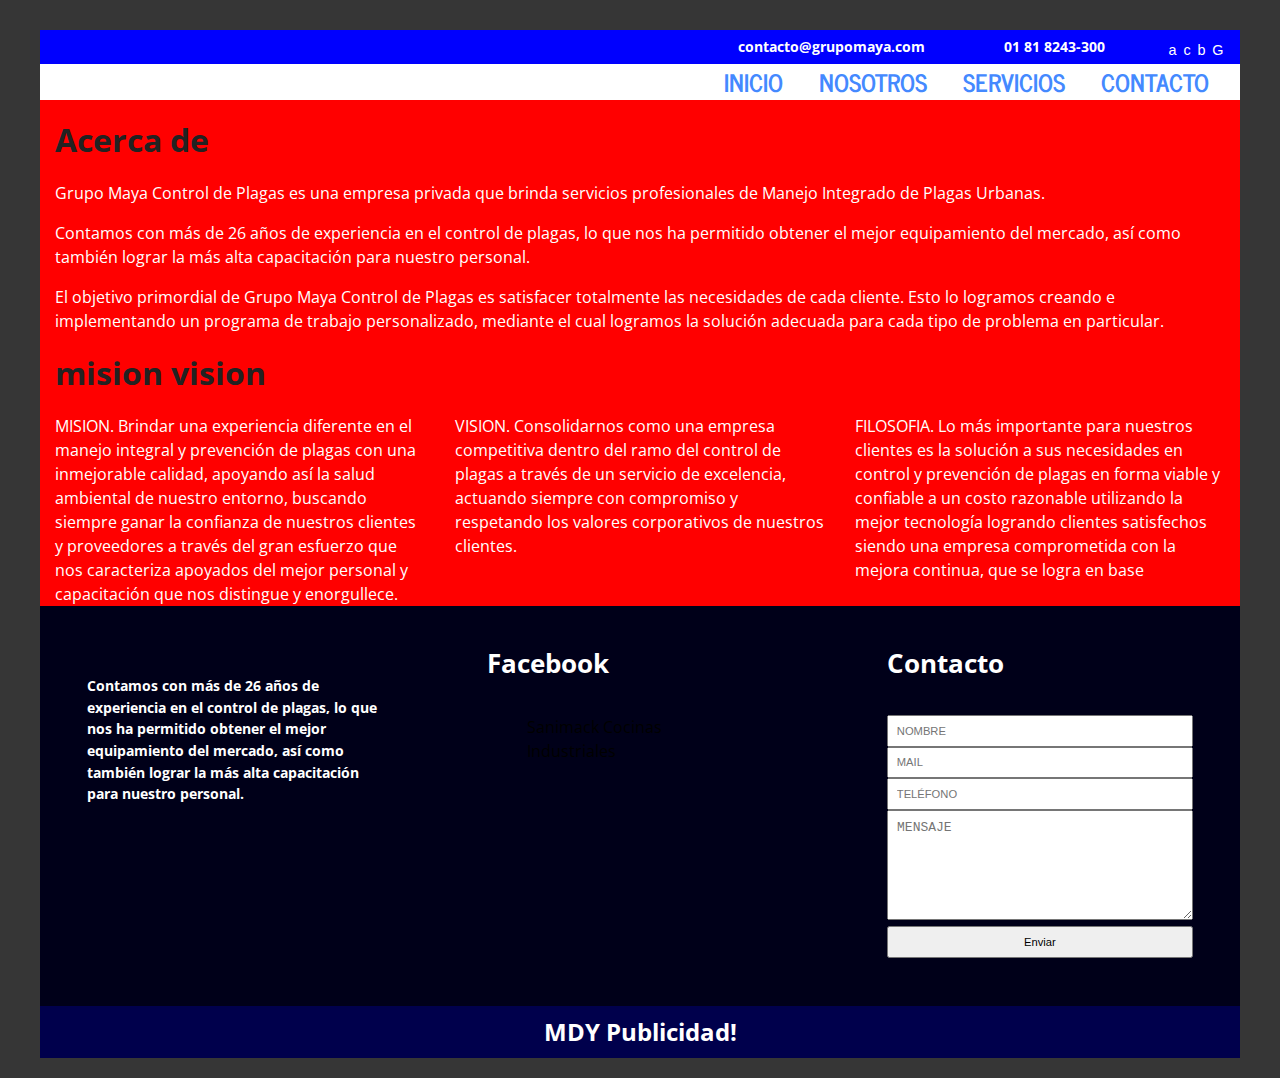
==== contacto.html @ 8cf7042c "Add contacto y servicios paginas" ====
<!DOCTYPE html>
<html lang="es">
  <head>
    <meta charset="UTF-8"/>
    <meta name="viewport" content="width=device-width, user-scalable=no, initial-scale=1.0, maximum-scale=1.0, minimum-scale=1.0"/>
    <link rel="stylesheet" href="css/styles.css"/>
    <link rel="stylesheet" href="css/nivo-slider.css"/>
    <link rel="stylesheet" href="themes/bar/bar.css"/>
    <link rel="stylesheet" href="themes/dark/dark.css"/>
    <link rel="stylesheet" href="themes/default/default.css"/>
    <link rel="stylesheet" href="themes/light/light.css"/>
    <div id="fb-root"></div>
    <script src="https://ajax.googleapis.com/ajax/libs/jquery/2.1.4/jquery.min.js"></script>
    <script src="js/jquery.nivo.slider.js" type="text/javascript"></script>
    <script src="js/jquery.nivo.slider.pack.js"></script>
    <script src="js/facebook.js"></script>
    <script src="js/scripts.js"></script>
    <title>Grupo Maya</title>
  </head>
  <body>
    <header id="home__header">
      <div class="home__header">
        <div class="ed-container topbar">
          <div class="ed-item web-50"></div>
          <div class="ed-item web-25"><a href="#">contacto@grupomaya.com</a></div>
          <div class="ed-item web-15"><a href="#">01 81 8243-300</a></div>
          <div class="ed-item web-10">
            <ul class="topbar--social-icons">
              <li><a href="#" class="icon-youtube"></a></li>
              <li><a href="#" class="icon-facebook"></a></li>
              <li><a href="#" class="icon-twitter"></a></li>
              <li><a href="#" class="icon-google-plus"></a></li>
            </ul>
          </div>
        </div>
        <div class="ed-container logo-menu">
          <div class="ed-item web-40 logo-menu--logo"><img src="img/logogpomaya.png" alt=""/></div>
          <div class="ed-item web-60 web-cross-center web-main-end logo-menu--menu">
            <ul>
              <li><a href="index.html">inicio</a></li>
              <li><a href="nosotros.html">nosotros</a></li>
              <li><a href="servicios.html">servicios</a></li>
              <li><a href="contacto.html">contacto</a></li>
            </ul>
          </div>
        </div>
      </div>
    </header>
    <section id="nosotros__acerca-de">
      <div class="ed-container nosotros__acerca-de">
        <div class="ed-item">
          <h1>Acerca de</h1>
          <p>
             
            Grupo Maya Control de Plagas es una empresa privada que brinda servicios profesionales de Manejo Integrado de Plagas Urbanas.
          </p>
          <p>
             
            Contamos con más de 26 años de experiencia en el control de plagas, lo que nos ha permitido obtener el mejor equipamiento del mercado, así como también lograr la más alta capacitación para nuestro personal.
          </p>
          <p>
             
            El objetivo primordial de Grupo Maya Control de Plagas es satisfacer totalmente las necesidades de cada cliente. Esto lo logramos creando e implementando un programa de trabajo personalizado, mediante el cual logramos la solución adecuada para cada tipo de problema en particular.
          </p>
        </div>
      </div>
    </section>
    <header id="nosotros__mvv">
      <div class="ed-container nosotros__mvv">
        <div class="ed-item">
          <h1>mision vision</h1>
        </div>
        <div class="ed-item tablet-1-3">
          <p>MISION. Brindar una experiencia diferente en el manejo integral y prevención de plagas con una inmejorable calidad, apoyando así la salud ambiental de nuestro entorno, buscando siempre ganar la confianza de nuestros clientes y proveedores a través del gran esfuerzo que nos caracteriza apoyados del mejor personal y capacitación que nos distingue y enorgullece.</p>
        </div>
        <div class="ed-item tablet-1-3">
          <p>VISION. Consolidarnos como una empresa competitiva dentro del ramo del control de plagas a través de un servicio de excelencia, actuando siempre con compromiso y respetando los valores corporativos de nuestros clientes.</p>
        </div>
        <div class="ed-item tablet-1-3">
          <p>FILOSOFIA. Lo más importante para nuestros clientes es la solución a sus necesidades en control y prevención de plagas en forma viable y confiable a un costo razonable utilizando la mejor tecnología logrando clientes satisfechos siendo una empresa comprometida con la mejora continua, que se logra en base </p>
        </div>
      </div>
    </header>
    <footer id="home__footer">
      <div class="ed-container home__footer">
        <div class="ed-item web-1-3">
          <div class="footer-box"><img src="img/logogpomaya-w.png" alt=""/>
            <p> Contamos con más de 26 años de experiencia en el control de plagas, lo que nos ha permitido obtener el mejor equipamiento del mercado, así como también lograr la más alta capacitación para nuestro personal.</p>
          </div>
        </div>
        <div class="ed-item web-1-3">
          <div class="footer-box">
            <h1>Facebook</h1><div class="fb-page" data-href="https://www.facebook.com/SanimackCocinasIndustriales/" data-tabs="timeline" data-height="350" data-small-header="false" data-adapt-container-width="true" data-hide-cover="false" data-show-facepile="true"><div class="fb-xfbml-parse-ignore"><blockquote cite="https://www.facebook.com/SanimackCocinasIndustriales/"><a href="https://www.facebook.com/SanimackCocinasIndustriales/">Sanimack Cocinas Industriales</a></blockquote></div></div>
          </div>
        </div>
        <div class="ed-item web-1-3">
          <div class="footer-box">
            <h1>Contacto</h1>
            <form action="#" method="post" class="footer__form">
              <ul>
                <li>
                  <input type="text" name="nombre" placeholder="NOMBRE" required="required"/>
                </li>
                <li>
                  <input type="text" name="correo" placeholder="MAIL" required="required"/>
                </li>
                <li>
                  <input type="text" name="correo" placeholder="TELÉFONO" required="required"/>
                </li>
                <li>
                  <textarea rows="6" name="mensaje" placeholder="MENSAJE" required="required"></textarea>
                </li>
                <li>
                  <input type="submit" value="Enviar" id="boton" class="btn-send"/>
                </li>
              </ul>
            </form>
          </div>
        </div>
      </div>
      <div class="ed-container home__credits">
        <div class="ed-item"><a href="#">MDY Publicidad!</a></div>
      </div>
    </footer>
    <script src="js/scripts.js"></script>
  </body>
</html>
---- css/styles.css ----
@charset "UTF-8";
@import url(http://fonts.googleapis.com/css?family=Open+Sans:400,300,700,600,800);
@import url(https://fonts.googleapis.com/css?family=Lora:400,400italic,700,700italic);
@import url(https://fonts.googleapis.com/css?family=News+Cycle:400,700);
*,
*:before,
*:after {
  box-sizing: border-box; }

body {
  margin: 0;
  font-family: sans-serif; }

img {
  max-width: 100%;
  height: auto; }

a {
  text-decoration: none; }

/*
  GRUPOS Y CAJAS
  ==============
  Los grupos son contenedores para las cajas.
  Las cajas crean las divisiones en el grupo (columnas).
  En ED GRID 1.2. los grupos son containers y las
  cajas son items. Para crear un namespace se usan las
  clases ed-container y ed-item. Se pueden seguir usando
  las clases .grupo y .caja pero se desaconseja (en la v2 desaparecerán)
*/
.grupo,
.ed-container {
  display: -webkit-flex;
  display: -ms-flexbox;
  display: flex;
  -webkit-flex-wrap: wrap;
      -ms-flex-wrap: wrap;
          flex-wrap: wrap;
  max-width: 1200px;
  margin-left: auto;
  margin-right: auto;
  width: 100%; }
  .grupo.total, .grupo.full,
  .ed-container.total,
  .ed-container.full {
    max-width: 100%; }

.caja,
.ed-item {
  margin: 0;
  padding-left: 15px;
  padding-right: 15px;
  width: 100%; }

.base-5,
.caja.base-5,
.ed-item.base-5 {
  width: 5%; }

.base-10,
.caja.base-10,
.ed-item.base-10 {
  width: 10%; }

.base-15,
.caja.base-15,
.ed-item.base-15 {
  width: 15%; }

.base-20,
.caja.base-20,
.ed-item.base-20 {
  width: 20%; }

.base-25,
.caja.base-25,
.ed-item.base-25 {
  width: 25%; }

.base-30,
.caja.base-30,
.ed-item.base-30 {
  width: 30%; }

.base-35,
.caja.base-35,
.ed-item.base-35 {
  width: 35%; }

.base-40,
.caja.base-40,
.ed-item.base-40 {
  width: 40%; }

.base-45,
.caja.base-45,
.ed-item.base-45 {
  width: 45%; }

.base-50,
.caja.base-50,
.ed-item.base-50 {
  width: 50%; }

.base-55,
.caja.base-55,
.ed-item.base-55 {
  width: 55%; }

.base-60,
.caja.base-60,
.ed-item.base-60 {
  width: 60%; }

.base-65,
.caja.base-65,
.ed-item.base-65 {
  width: 65%; }

.base-70,
.caja.base-70,
.ed-item.base-70 {
  width: 70%; }

.base-75,
.caja.base-75,
.ed-item.base-75 {
  width: 75%; }

.base-80,
.caja.base-80,
.ed-item.base-80 {
  width: 80%; }

.base-85,
.caja.base-85,
.ed-item.base-85 {
  width: 85%; }

.base-90,
.caja.base-90,
.ed-item.base-90 {
  width: 90%; }

.base-95,
.caja.base-95,
.ed-item.base-95 {
  width: 95%; }

.base-100,
.caja.base-100,
.ed-item.base-100 {
  width: 100%; }

.base-1-3,
.caja.base-1-3,
.ed-item.base-1-3 {
  width: 33.33333%; }

.base-2-3,
.caja.base-2-3,
.ed-item.base-2-3 {
  width: 66.66667%; }

.base-3-3,
.caja.base-3-3,
.ed-item.base-3-3 {
  width: 100%; }

.base-1-6,
.caja.base-1-6,
.ed-item.base-1-6 {
  width: 16.66667%; }

.base-2-6,
.caja.base-2-6,
.ed-item.base-2-6 {
  width: 33.33333%; }

.base-3-6,
.caja.base-3-6,
.ed-item.base-3-6 {
  width: 50%; }

.base-4-6,
.caja.base-4-6,
.ed-item.base-4-6 {
  width: 66.66667%; }

.base-5-6,
.caja.base-5-6,
.ed-item.base-5-6 {
  width: 83.33333%; }

.base-6-6,
.caja.base-6-6,
.ed-item.base-6-6 {
  width: 100%; }

.base-1-8,
.caja.base-1-8,
.ed-item.base-1-8 {
  width: 12.5%; }

.base-2-8,
.caja.base-2-8,
.ed-item.base-2-8 {
  width: 25%; }

.base-3-8,
.caja.base-3-8,
.ed-item.base-3-8 {
  width: 37.5%; }

.base-4-8,
.caja.base-4-8,
.ed-item.base-4-8 {
  width: 50%; }

.base-5-8,
.caja.base-5-8,
.ed-item.base-5-8 {
  width: 62.5%; }

.base-6-8,
.caja.base-6-8,
.ed-item.base-6-8 {
  width: 75%; }

.base-7-8,
.caja.base-7-8,
.ed-item.base-7-8 {
  width: 87.5%; }

.base-8-8,
.caja.base-8-8,
.ed-item.base-8-8 {
  width: 100%; }

@media all and (min-width: 480px) {
  .movil-5,
  .caja.movil-5,
  .ed-item.movil-5 {
    width: 5%; }
  .movil-10,
  .caja.movil-10,
  .ed-item.movil-10 {
    width: 10%; }
  .movil-15,
  .caja.movil-15,
  .ed-item.movil-15 {
    width: 15%; }
  .movil-20,
  .caja.movil-20,
  .ed-item.movil-20 {
    width: 20%; }
  .movil-25,
  .caja.movil-25,
  .ed-item.movil-25 {
    width: 25%; }
  .movil-30,
  .caja.movil-30,
  .ed-item.movil-30 {
    width: 30%; }
  .movil-35,
  .caja.movil-35,
  .ed-item.movil-35 {
    width: 35%; }
  .movil-40,
  .caja.movil-40,
  .ed-item.movil-40 {
    width: 40%; }
  .movil-45,
  .caja.movil-45,
  .ed-item.movil-45 {
    width: 45%; }
  .movil-50,
  .caja.movil-50,
  .ed-item.movil-50 {
    width: 50%; }
  .movil-55,
  .caja.movil-55,
  .ed-item.movil-55 {
    width: 55%; }
  .movil-60,
  .caja.movil-60,
  .ed-item.movil-60 {
    width: 60%; }
  .movil-65,
  .caja.movil-65,
  .ed-item.movil-65 {
    width: 65%; }
  .movil-70,
  .caja.movil-70,
  .ed-item.movil-70 {
    width: 70%; }
  .movil-75,
  .caja.movil-75,
  .ed-item.movil-75 {
    width: 75%; }
  .movil-80,
  .caja.movil-80,
  .ed-item.movil-80 {
    width: 80%; }
  .movil-85,
  .caja.movil-85,
  .ed-item.movil-85 {
    width: 85%; }
  .movil-90,
  .caja.movil-90,
  .ed-item.movil-90 {
    width: 90%; }
  .movil-95,
  .caja.movil-95,
  .ed-item.movil-95 {
    width: 95%; }
  .movil-100,
  .caja.movil-100,
  .ed-item.movil-100 {
    width: 100%; }
  .movil-1-3,
  .caja.movil-1-3,
  .ed-item.movil-1-3 {
    width: 33.33333%; }
  .movil-2-3,
  .caja.movil-2-3,
  .ed-item.movil-2-3 {
    width: 66.66667%; }
  .movil-3-3,
  .caja.movil-3-3,
  .ed-item.movil-3-3 {
    width: 100%; }
  .movil-1-6,
  .caja.movil-1-6,
  .ed-item.movil-1-6 {
    width: 16.66667%; }
  .movil-2-6,
  .caja.movil-2-6,
  .ed-item.movil-2-6 {
    width: 33.33333%; }
  .movil-3-6,
  .caja.movil-3-6,
  .ed-item.movil-3-6 {
    width: 50%; }
  .movil-4-6,
  .caja.movil-4-6,
  .ed-item.movil-4-6 {
    width: 66.66667%; }
  .movil-5-6,
  .caja.movil-5-6,
  .ed-item.movil-5-6 {
    width: 83.33333%; }
  .movil-6-6,
  .caja.movil-6-6,
  .ed-item.movil-6-6 {
    width: 100%; }
  .movil-1-8,
  .caja.movil-1-8,
  .ed-item.movil-1-8 {
    width: 12.5%; }
  .movil-2-8,
  .caja.movil-2-8,
  .ed-item.movil-2-8 {
    width: 25%; }
  .movil-3-8,
  .caja.movil-3-8,
  .ed-item.movil-3-8 {
    width: 37.5%; }
  .movil-4-8,
  .caja.movil-4-8,
  .ed-item.movil-4-8 {
    width: 50%; }
  .movil-5-8,
  .caja.movil-5-8,
  .ed-item.movil-5-8 {
    width: 62.5%; }
  .movil-6-8,
  .caja.movil-6-8,
  .ed-item.movil-6-8 {
    width: 75%; }
  .movil-7-8,
  .caja.movil-7-8,
  .ed-item.movil-7-8 {
    width: 87.5%; }
  .movil-8-8,
  .caja.movil-8-8,
  .ed-item.movil-8-8 {
    width: 100%; } }

@media all and (min-width: 768px) {
  .tablet-5,
  .caja.tablet-5,
  .ed-item.tablet-5 {
    width: 5%; }
  .tablet-10,
  .caja.tablet-10,
  .ed-item.tablet-10 {
    width: 10%; }
  .tablet-15,
  .caja.tablet-15,
  .ed-item.tablet-15 {
    width: 15%; }
  .tablet-20,
  .caja.tablet-20,
  .ed-item.tablet-20 {
    width: 20%; }
  .tablet-25,
  .caja.tablet-25,
  .ed-item.tablet-25 {
    width: 25%; }
  .tablet-30,
  .caja.tablet-30,
  .ed-item.tablet-30 {
    width: 30%; }
  .tablet-35,
  .caja.tablet-35,
  .ed-item.tablet-35 {
    width: 35%; }
  .tablet-40,
  .caja.tablet-40,
  .ed-item.tablet-40 {
    width: 40%; }
  .tablet-45,
  .caja.tablet-45,
  .ed-item.tablet-45 {
    width: 45%; }
  .tablet-50,
  .caja.tablet-50,
  .ed-item.tablet-50 {
    width: 50%; }
  .tablet-55,
  .caja.tablet-55,
  .ed-item.tablet-55 {
    width: 55%; }
  .tablet-60,
  .caja.tablet-60,
  .ed-item.tablet-60 {
    width: 60%; }
  .tablet-65,
  .caja.tablet-65,
  .ed-item.tablet-65 {
    width: 65%; }
  .tablet-70,
  .caja.tablet-70,
  .ed-item.tablet-70 {
    width: 70%; }
  .tablet-75,
  .caja.tablet-75,
  .ed-item.tablet-75 {
    width: 75%; }
  .tablet-80,
  .caja.tablet-80,
  .ed-item.tablet-80 {
    width: 80%; }
  .tablet-85,
  .caja.tablet-85,
  .ed-item.tablet-85 {
    width: 85%; }
  .tablet-90,
  .caja.tablet-90,
  .ed-item.tablet-90 {
    width: 90%; }
  .tablet-95,
  .caja.tablet-95,
  .ed-item.tablet-95 {
    width: 95%; }
  .tablet-100,
  .caja.tablet-100,
  .ed-item.tablet-100 {
    width: 100%; }
  .tablet-1-3,
  .caja.tablet-1-3,
  .ed-item.tablet-1-3 {
    width: 33.33333%; }
  .tablet-2-3,
  .caja.tablet-2-3,
  .ed-item.tablet-2-3 {
    width: 66.66667%; }
  .tablet-3-3,
  .caja.tablet-3-3,
  .ed-item.tablet-3-3 {
    width: 100%; }
  .tablet-1-6,
  .caja.tablet-1-6,
  .ed-item.tablet-1-6 {
    width: 16.66667%; }
  .tablet-2-6,
  .caja.tablet-2-6,
  .ed-item.tablet-2-6 {
    width: 33.33333%; }
  .tablet-3-6,
  .caja.tablet-3-6,
  .ed-item.tablet-3-6 {
    width: 50%; }
  .tablet-4-6,
  .caja.tablet-4-6,
  .ed-item.tablet-4-6 {
    width: 66.66667%; }
  .tablet-5-6,
  .caja.tablet-5-6,
  .ed-item.tablet-5-6 {
    width: 83.33333%; }
  .tablet-6-6,
  .caja.tablet-6-6,
  .ed-item.tablet-6-6 {
    width: 100%; }
  .tablet-1-8,
  .caja.tablet-1-8,
  .ed-item.tablet-1-8 {
    width: 12.5%; }
  .tablet-2-8,
  .caja.tablet-2-8,
  .ed-item.tablet-2-8 {
    width: 25%; }
  .tablet-3-8,
  .caja.tablet-3-8,
  .ed-item.tablet-3-8 {
    width: 37.5%; }
  .tablet-4-8,
  .caja.tablet-4-8,
  .ed-item.tablet-4-8 {
    width: 50%; }
  .tablet-5-8,
  .caja.tablet-5-8,
  .ed-item.tablet-5-8 {
    width: 62.5%; }
  .tablet-6-8,
  .caja.tablet-6-8,
  .ed-item.tablet-6-8 {
    width: 75%; }
  .tablet-7-8,
  .caja.tablet-7-8,
  .ed-item.tablet-7-8 {
    width: 87.5%; }
  .tablet-8-8,
  .caja.tablet-8-8,
  .ed-item.tablet-8-8 {
    width: 100%; } }

@media all and (min-width: 1024px) {
  .web-5,
  .caja.web-5,
  .ed-item.web-5 {
    width: 5%; }
  .web-10,
  .caja.web-10,
  .ed-item.web-10 {
    width: 10%; }
  .web-15,
  .caja.web-15,
  .ed-item.web-15 {
    width: 15%; }
  .web-20,
  .caja.web-20,
  .ed-item.web-20 {
    width: 20%; }
  .web-25,
  .caja.web-25,
  .ed-item.web-25 {
    width: 25%; }
  .web-30,
  .caja.web-30,
  .ed-item.web-30 {
    width: 30%; }
  .web-35,
  .caja.web-35,
  .ed-item.web-35 {
    width: 35%; }
  .web-40,
  .caja.web-40,
  .ed-item.web-40 {
    width: 40%; }
  .web-45,
  .caja.web-45,
  .ed-item.web-45 {
    width: 45%; }
  .web-50,
  .caja.web-50,
  .ed-item.web-50 {
    width: 50%; }
  .web-55,
  .caja.web-55,
  .ed-item.web-55 {
    width: 55%; }
  .web-60,
  .caja.web-60,
  .ed-item.web-60 {
    width: 60%; }
  .web-65,
  .caja.web-65,
  .ed-item.web-65 {
    width: 65%; }
  .web-70,
  .caja.web-70,
  .ed-item.web-70 {
    width: 70%; }
  .web-75,
  .caja.web-75,
  .ed-item.web-75 {
    width: 75%; }
  .web-80,
  .caja.web-80,
  .ed-item.web-80 {
    width: 80%; }
  .web-85,
  .caja.web-85,
  .ed-item.web-85 {
    width: 85%; }
  .web-90,
  .caja.web-90,
  .ed-item.web-90 {
    width: 90%; }
  .web-95,
  .caja.web-95,
  .ed-item.web-95 {
    width: 95%; }
  .web-100,
  .caja.web-100,
  .ed-item.web-100 {
    width: 100%; }
  .web-1-3,
  .caja.web-1-3,
  .ed-item.web-1-3 {
    width: 33.33333%; }
  .web-2-3,
  .caja.web-2-3,
  .ed-item.web-2-3 {
    width: 66.66667%; }
  .web-3-3,
  .caja.web-3-3,
  .ed-item.web-3-3 {
    width: 100%; }
  .web-1-6,
  .caja.web-1-6,
  .ed-item.web-1-6 {
    width: 16.66667%; }
  .web-2-6,
  .caja.web-2-6,
  .ed-item.web-2-6 {
    width: 33.33333%; }
  .web-3-6,
  .caja.web-3-6,
  .ed-item.web-3-6 {
    width: 50%; }
  .web-4-6,
  .caja.web-4-6,
  .ed-item.web-4-6 {
    width: 66.66667%; }
  .web-5-6,
  .caja.web-5-6,
  .ed-item.web-5-6 {
    width: 83.33333%; }
  .web-6-6,
  .caja.web-6-6,
  .ed-item.web-6-6 {
    width: 100%; }
  .web-1-8,
  .caja.web-1-8,
  .ed-item.web-1-8 {
    width: 12.5%; }
  .web-2-8,
  .caja.web-2-8,
  .ed-item.web-2-8 {
    width: 25%; }
  .web-3-8,
  .caja.web-3-8,
  .ed-item.web-3-8 {
    width: 37.5%; }
  .web-4-8,
  .caja.web-4-8,
  .ed-item.web-4-8 {
    width: 50%; }
  .web-5-8,
  .caja.web-5-8,
  .ed-item.web-5-8 {
    width: 62.5%; }
  .web-6-8,
  .caja.web-6-8,
  .ed-item.web-6-8 {
    width: 75%; }
  .web-7-8,
  .caja.web-7-8,
  .ed-item.web-7-8 {
    width: 87.5%; }
  .web-8-8,
  .caja.web-8-8,
  .ed-item.web-8-8 {
    width: 100%; } }

@media all and (min-width: 1400px) {
  .hd-5,
  .caja.hd-5,
  .ed-item.hd-5 {
    width: 5%; }
  .hd-10,
  .caja.hd-10,
  .ed-item.hd-10 {
    width: 10%; }
  .hd-15,
  .caja.hd-15,
  .ed-item.hd-15 {
    width: 15%; }
  .hd-20,
  .caja.hd-20,
  .ed-item.hd-20 {
    width: 20%; }
  .hd-25,
  .caja.hd-25,
  .ed-item.hd-25 {
    width: 25%; }
  .hd-30,
  .caja.hd-30,
  .ed-item.hd-30 {
    width: 30%; }
  .hd-35,
  .caja.hd-35,
  .ed-item.hd-35 {
    width: 35%; }
  .hd-40,
  .caja.hd-40,
  .ed-item.hd-40 {
    width: 40%; }
  .hd-45,
  .caja.hd-45,
  .ed-item.hd-45 {
    width: 45%; }
  .hd-50,
  .caja.hd-50,
  .ed-item.hd-50 {
    width: 50%; }
  .hd-55,
  .caja.hd-55,
  .ed-item.hd-55 {
    width: 55%; }
  .hd-60,
  .caja.hd-60,
  .ed-item.hd-60 {
    width: 60%; }
  .hd-65,
  .caja.hd-65,
  .ed-item.hd-65 {
    width: 65%; }
  .hd-70,
  .caja.hd-70,
  .ed-item.hd-70 {
    width: 70%; }
  .hd-75,
  .caja.hd-75,
  .ed-item.hd-75 {
    width: 75%; }
  .hd-80,
  .caja.hd-80,
  .ed-item.hd-80 {
    width: 80%; }
  .hd-85,
  .caja.hd-85,
  .ed-item.hd-85 {
    width: 85%; }
  .hd-90,
  .caja.hd-90,
  .ed-item.hd-90 {
    width: 90%; }
  .hd-95,
  .caja.hd-95,
  .ed-item.hd-95 {
    width: 95%; }
  .hd-100,
  .caja.hd-100,
  .ed-item.hd-100 {
    width: 100%; }
  .hd-1-3,
  .caja.hd-1-3,
  .ed-item.hd-1-3 {
    width: 33.33333%; }
  .hd-2-3,
  .caja.hd-2-3,
  .ed-item.hd-2-3 {
    width: 66.66667%; }
  .hd-3-3,
  .caja.hd-3-3,
  .ed-item.hd-3-3 {
    width: 100%; }
  .hd-1-6,
  .caja.hd-1-6,
  .ed-item.hd-1-6 {
    width: 16.66667%; }
  .hd-2-6,
  .caja.hd-2-6,
  .ed-item.hd-2-6 {
    width: 33.33333%; }
  .hd-3-6,
  .caja.hd-3-6,
  .ed-item.hd-3-6 {
    width: 50%; }
  .hd-4-6,
  .caja.hd-4-6,
  .ed-item.hd-4-6 {
    width: 66.66667%; }
  .hd-5-6,
  .caja.hd-5-6,
  .ed-item.hd-5-6 {
    width: 83.33333%; }
  .hd-6-6,
  .caja.hd-6-6,
  .ed-item.hd-6-6 {
    width: 100%; }
  .hd-1-8,
  .caja.hd-1-8,
  .ed-item.hd-1-8 {
    width: 12.5%; }
  .hd-2-8,
  .caja.hd-2-8,
  .ed-item.hd-2-8 {
    width: 25%; }
  .hd-3-8,
  .caja.hd-3-8,
  .ed-item.hd-3-8 {
    width: 37.5%; }
  .hd-4-8,
  .caja.hd-4-8,
  .ed-item.hd-4-8 {
    width: 50%; }
  .hd-5-8,
  .caja.hd-5-8,
  .ed-item.hd-5-8 {
    width: 62.5%; }
  .hd-6-8,
  .caja.hd-6-8,
  .ed-item.hd-6-8 {
    width: 75%; }
  .hd-7-8,
  .caja.hd-7-8,
  .ed-item.hd-7-8 {
    width: 87.5%; }
  .hd-8-8,
  .caja.hd-8-8,
  .ed-item.hd-8-8 {
    width: 100%; } }

/*ESTILOS PARA DESARROLLO
========================
Añada la clase "desarrollo"
a <body> para tener ayudas al trabajar con ED GRID
*/
body.desarrollo {
  margin: 0 !important; }
  body.desarrollo:before {
    background: steelblue;
    color: #fff;
    font-family: sans-serif;
    font-size: 18px;
    font-weight: bold;
    line-height: 36px;
    text-align: center;
    display: block;
    height: 36px;
    margin-bottom: 30px;
    position: relative;
    z-index: 900; }
  body.desarrollo .grupo,
  body.desarrollo .ed-container {
    padding-top: 22px;
    margin-bottom: 10px;
    outline: 1px solid tomato;
    position: relative; }
    body.desarrollo .grupo .caja,
    body.desarrollo .grupo .ed-item,
    body.desarrollo .ed-container .caja,
    body.desarrollo .ed-container .ed-item {
      position: relative;
      padding-bottom: 22px; }
      body.desarrollo .grupo .caja:nth-child(even),
      body.desarrollo .grupo .ed-item:nth-child(even),
      body.desarrollo .ed-container .caja:nth-child(even),
      body.desarrollo .ed-container .ed-item:nth-child(even) {
        background: rgba(70, 130, 180, 0.2); }
    body.desarrollo .grupo .grupo,
    body.desarrollo .grupo .ed-container,
    body.desarrollo .ed-container .grupo,
    body.desarrollo .ed-container .ed-container {
      margin-bottom: 0; }

.desarrollo .grupo:before,
.desarrollo .ed-container:before,
.desarrollo .grupo .caja:after,
.desarrollo .ed-container .ed-item:after {
  content: attr(class);
  font-style: italic;
  font-size: 12px;
  font-weight: normal;
  padding: 0 5px;
  z-index: 1;
  bottom: 0;
  right: 0;
  position: absolute;
  display: table;
  width: 100%;
  height: 22px;
  line-height: 22px; }

.desarrollo .grupo:before,
.desarrollo .ed-container:before {
  background: rgba(255, 99, 71, 0.3);
  color: tomato;
  top: 0;
  left: 0;
  width: 100%; }

.desarrollo .caja:after,
.desarrollo .ed-item:after {
  background: rgba(70, 130, 180, 0.2);
  color: steelblue; }

.desarrollo .caja.total:after,
.desarrollo .ed-item.total:after {
  background: rgba(27, 50, 70, 0.3); }

body.desarrollo:before {
  content: "ED-GRID: Tamaño base"; }

@media screen and (min-width: 480px) {
  body.desarrollo:before {
    content: "ED-GRID: Tamaño movil, desde 480px"; } }

@media screen and (min-width: 768px) {
  body.desarrollo:before {
    content: "ED-GRID: Tamaño tablet, desde 768px"; } }

@media screen and (min-width: 1024px) {
  body.desarrollo:before {
    content: "ED-GRID: Tamaño web, desde 1024px"; } }

@media screen and (min-width: 1400px) {
  body.desarrollo:before {
    content: "ED-GRID: Tamaño hd, desde 1400px"; } }

.grupo.demostrar,
.ed-container.demostrar {
  outline: 1px solid tomato;
  margin: 1em auto; }
  .grupo.demostrar > .caja,
  .grupo.demostrar > .ed-item,
  .ed-container.demostrar > .caja,
  .ed-container.demostrar > .ed-item {
    background: #eee;
    box-shadow: 0 0 0 1px steelblue;
    padding-top: 1em;
    padding-bottom: 1em; }
    .grupo.demostrar > .caja p,
    .grupo.demostrar > .ed-item p,
    .ed-container.demostrar > .caja p,
    .ed-container.demostrar > .ed-item p {
      margin-bottom: 0; }
    .grupo.demostrar > .caja:nth-child(odd),
    .grupo.demostrar > .ed-item:nth-child(odd),
    .ed-container.demostrar > .caja:nth-child(odd),
    .ed-container.demostrar > .ed-item:nth-child(odd) {
      background: #ddd; }

@media screen and (max-width: 479px) {
  .desde-movil,
  .from-movil {
    display: none !important; } }

@media screen and (max-width: 767px) {
  .desde-tablet,
  .from-tablet {
    display: none !important; } }

@media screen and (max-width: 1023px) {
  .desde-web,
  .from-web {
    display: none !important; } }

@media screen and (max-width: 1399px) {
  .desde-hd,
  .from-hd {
    display: none !important; } }

@media screen and (min-width: 480px) {
  .hasta-movil,
  .to-movil {
    display: none !important; } }

@media screen and (min-width: 768px) {
  .hasta-tablet,
  .to-tablet {
    display: none !important; } }

@media screen and (min-width: 1024px) {
  .hasta-web,
  .to-web {
    display: none !important; } }

@media screen and (min-width: 1400px) {
  .hasta-hd,
  .to-hd {
    display: none !important; } }

.centro,
.centrar,
.center {
  display: block;
  clear: both;
  margin-right: auto !important;
  margin-left: auto !important; }

.left,
.izquierda {
  float: left; }

.right,
.derecha {
  float: right; }

.total,
.full {
  width: 100%;
  clear: both; }

.centrar-texto,
.center-text,
.text-center {
  text-align: center; }

.izquierda-texto,
.izquierda-contenido {
  text-align: left; }

.derecha-texto,
.derecha-contenido {
  text-align: right; }

.circulo,
.circle {
  border-radius: 50%; }

.limpiar:before, .limpiar:after,
.clearfix:before,
.clearfix:after {
  content: "";
  display: table;
  width: 100%;
  clear: both; }

/*NO PADDING
===========
class="no-padding" al grupo, le da padding cero a todas sus cajas.
class="no-padding" a la caja le da padding cero solo a ella
*/
.no-padding.grupo > .caja,
.no-padding.ed-container > .ed-item,
.caja.no-padding,
.ed-item.no-padding {
  padding-left: 0 !important;
  padding-right: 0 !important; }

/* Controlar el padding*/
.padding {
  padding-left: 15px;
  padding-right: 15px; }

.padding-2 {
  padding-left: 30px;
  padding-right: 30px; }

.padding-3 {
  padding-left: 45px;
  padding-right: 45px; }

[class^="icon-"]:before,
[class*=" icon-"]:before {
  position: relative;
  top: .15em;
  display: inline-block; }

.espacio:before {
  margin-right: .3em; }

.ed-video {
  height: 0;
  overflow: hidden;
  padding-bottom: 56.25%;
  position: relative; }
  .ed-video > iframe,
  .ed-video > object,
  .ed-video > video {
    position: absolute;
    top: 0;
    left: 0;
    width: 100%;
    height: 100%; }

.ed-menu, .ed-menu ul {
  margin-top: 0;
  margin-bottom: 0;
  padding-left: 0;
  list-style: none; }

.ed-menu li {
  position: relative; }

.ed-menu ul {
  position: absolute;
  display: none; }

.ed-menu a {
  display: block;
  width: 100%;
  line-height: 3em;
  padding: 0 1em; }

.ed-menu.default, .ed-menu.nav-bar {
  background: #eee; }
  .ed-menu.default li, .ed-menu.nav-bar li {
    -webkit-flex: 1;
        -ms-flex: 1;
            flex: 1; }
    .ed-menu.default li:hover, .ed-menu.nav-bar li:hover {
      background: rgba(0, 0, 0, 0.1); }
  .ed-menu.default ul, .ed-menu.nav-bar ul {
    background: #e1e1e1; }
  .ed-menu.default a, .ed-menu.nav-bar a {
    color: #666; }

.ed-menu.nav-bar {
  border: 1px solid rgba(0, 0, 0, 0.1); }
  .ed-menu.nav-bar li {
    border-bottom: 1px solid rgba(0, 0, 0, 0.1); }
    .ed-menu.nav-bar li:last-child {
      border-right: none; }
  .ed-menu.nav-bar ul {
    border: 1px solid rgba(0, 0, 0, 0.1); }
    .ed-menu.nav-bar ul li {
      border-bottom: 1px solid rgba(0, 0, 0, 0.1); }
      .ed-menu.nav-bar ul li:last-child {
        border-bottom: none; }

.ed-menu.button-bar li {
  margin-bottom: .5em;
  margin-right: .5em; }

.ed-menu.button-bar a {
  border: 1px solid rgba(0, 0, 0, 0.1);
  display: block;
  background: #eee;
  line-height: 2.5em;
  margin-right: .5em;
  padding: 0 1.5em;
  border-radius: 4px;
  color: #666; }
  .ed-menu.button-bar a:hover {
    background: rgba(0, 0, 0, 0.1); }

@media screen and (min-width: 768px) {
  .tablet-horizontal {
    display: -webkit-flex;
    display: -ms-flexbox;
    display: flex;
    -webkit-flex-wrap: wrap;
        -ms-flex-wrap: wrap;
            flex-wrap: wrap;
    -webkit-align-items: center;
        -ms-flex-align: center;
            align-items: center; }
    .tablet-horizontal.nav-bar > li {
      border-right: 1px solid rgba(0, 0, 0, 0.1);
      border-bottom: none; }
    .tablet-horizontal a {
      text-align: center; }
    .tablet-horizontal ul {
      position: absolute;
      top: 100%;
      min-width: 10em; }
      .tablet-horizontal ul ul {
        top: 0;
        left: 100%; }
    .tablet-horizontal li:hover > ul {
      display: block; } }

@media screen and (min-width: 1024px) {
  .web-horizontal {
    display: -webkit-flex;
    display: -ms-flexbox;
    display: flex;
    -webkit-flex-wrap: wrap;
        -ms-flex-wrap: wrap;
            flex-wrap: wrap;
    -webkit-align-items: center;
        -ms-flex-align: center;
            align-items: center; }
    .web-horizontal.nav-bar > li {
      border-right: 1px solid rgba(0, 0, 0, 0.1);
      border-bottom: none; }
    .web-horizontal a {
      text-align: center; }
    .web-horizontal ul {
      position: absolute;
      top: 100%;
      min-width: 10em; }
      .web-horizontal ul ul {
        top: 0;
        left: 100%; }
    .web-horizontal li:hover > ul {
      display: block; } }

@font-face {
  font-family: "ed-grid";
  src: url("../fonts/ed-grid.eot");
  src: url("../fonts/ed-grid.eot?#iefix") format("embedded-opentype"), url("../fonts/ed-grid.woff") format("woff"), url("../fonts/ed-grid.ttf") format("truetype"), url("../fonts/ed-grid.svg#ed-grid") format("svg");
  font-weight: normal;
  font-style: normal; }

[data-icon]:before {
  font-family: "ed-grid", sans-serif !important;
  content: attr(data-icon);
  font-style: normal !important;
  font-weight: normal !important;
  font-variant: normal !important;
  text-transform: none !important;
  speak: none;
  line-height: 1;
  -webkit-font-smoothing: antialiased; }

[class^="icon-"]:before,
[class*=" icon-"]:before {
  font-family: "ed-grid",sans-serif !important;
  font-style: normal !important;
  font-weight: normal !important;
  font-variant: normal !important;
  text-transform: none !important;
  speak: none;
  line-height: 1;
  -webkit-font-smoothing: antialiased; }

.icon-youtube:before {
  content: "a"; }

.icon-twitter:before {
  content: "b"; }

.icon-facebook:before {
  content: "c"; }

.icon-linkedin:before {
  content: "d"; }

.icon-pinterest:before {
  content: "e"; }

.icon-instagram:before {
  content: "f"; }

.icon-rss:before {
  content: "g"; }

.icon-github:before {
  content: "h"; }

.icon-izquierda:before {
  content: "i"; }

.icon-derecha:before {
  content: "j"; }

.icon-arriba:before {
  content: "k"; }

.icon-abajo:before {
  content: "l"; }

.icon-triangulo-izquierda:before {
  content: "m"; }

.icon-triangulo-derecha:before {
  content: "n"; }

.icon-triangulo-arriba:before {
  content: "p"; }

.icon-aceptar:before {
  content: "q"; }

.icon-triangulo-abajo:before {
  content: "o"; }

.icon-telefono:before {
  content: "r"; }

.icon-android:before {
  content: "s"; }

.icon-apple:before {
  content: "t"; }

.icon-bitcoin:before {
  content: "u"; }

.icon-fecha:before {
  content: "v"; }

.icon-camara:before {
  content: "w"; }

.icon-tarjeta:before {
  content: "x"; }

.icon-pin:before {
  content: "y"; }

.icon-cerrar:before {
  content: "z"; }

.icon-whatsapp:before {
  content: "A"; }

.icon-vimeo:before {
  content: "B"; }

.icon-menu:before {
  content: "C"; }

.icon-menu-secundario:before {
  content: "D"; }

.icon-correo:before {
  content: "E"; }

.icon-ed:before {
  content: "F"; }

.icon-google-plus:before {
  content: "G"; }

.icon-carrito:before {
  content: "H"; }

.icon-usuario:before {
  content: "I"; }

.icon-enlace:before {
  content: "J"; }

.icon-portafolio:before {
  content: "K"; }

.icon-mastercard:before {
  content: "L"; }

.icon-paypal:before {
  content: "M"; }

.icon-visa:before {
  content: "N"; }

.icon-buscar:before {
  content: "O"; }

@media screen and (min-width: 480px) {
  .movil-order-1 {
    -webkit-order: 1;
        -ms-flex-order: 1;
            order: 1; }
  .movil-order-2 {
    -webkit-order: 2;
        -ms-flex-order: 2;
            order: 2; }
  .movil-order-3 {
    -webkit-order: 3;
        -ms-flex-order: 3;
            order: 3; }
  .movil-order-4 {
    -webkit-order: 4;
        -ms-flex-order: 4;
            order: 4; }
  .movil-order-5 {
    -webkit-order: 5;
        -ms-flex-order: 5;
            order: 5; }
  .movil-order-6 {
    -webkit-order: 6;
        -ms-flex-order: 6;
            order: 6; }
  .movil-order-7 {
    -webkit-order: 7;
        -ms-flex-order: 7;
            order: 7; }
  .movil-order-8 {
    -webkit-order: 8;
        -ms-flex-order: 8;
            order: 8; }
  .movil-order-9 {
    -webkit-order: 9;
        -ms-flex-order: 9;
            order: 9; }
  .movil-order-10 {
    -webkit-order: 10;
        -ms-flex-order: 10;
            order: 10; } }

@media screen and (min-width: 768px) {
  .tablet-order-1 {
    -webkit-order: 1;
        -ms-flex-order: 1;
            order: 1; }
  .tablet-order-2 {
    -webkit-order: 2;
        -ms-flex-order: 2;
            order: 2; }
  .tablet-order-3 {
    -webkit-order: 3;
        -ms-flex-order: 3;
            order: 3; }
  .tablet-order-4 {
    -webkit-order: 4;
        -ms-flex-order: 4;
            order: 4; }
  .tablet-order-5 {
    -webkit-order: 5;
        -ms-flex-order: 5;
            order: 5; }
  .tablet-order-6 {
    -webkit-order: 6;
        -ms-flex-order: 6;
            order: 6; }
  .tablet-order-7 {
    -webkit-order: 7;
        -ms-flex-order: 7;
            order: 7; }
  .tablet-order-8 {
    -webkit-order: 8;
        -ms-flex-order: 8;
            order: 8; }
  .tablet-order-9 {
    -webkit-order: 9;
        -ms-flex-order: 9;
            order: 9; }
  .tablet-order-10 {
    -webkit-order: 10;
        -ms-flex-order: 10;
            order: 10; } }

@media screen and (min-width: 1024px) {
  .web-order-1 {
    -webkit-order: 1;
        -ms-flex-order: 1;
            order: 1; }
  .web-order-2 {
    -webkit-order: 2;
        -ms-flex-order: 2;
            order: 2; }
  .web-order-3 {
    -webkit-order: 3;
        -ms-flex-order: 3;
            order: 3; }
  .web-order-4 {
    -webkit-order: 4;
        -ms-flex-order: 4;
            order: 4; }
  .web-order-5 {
    -webkit-order: 5;
        -ms-flex-order: 5;
            order: 5; }
  .web-order-6 {
    -webkit-order: 6;
        -ms-flex-order: 6;
            order: 6; }
  .web-order-7 {
    -webkit-order: 7;
        -ms-flex-order: 7;
            order: 7; }
  .web-order-8 {
    -webkit-order: 8;
        -ms-flex-order: 8;
            order: 8; }
  .web-order-9 {
    -webkit-order: 9;
        -ms-flex-order: 9;
            order: 9; }
  .web-order-10 {
    -webkit-order: 10;
        -ms-flex-order: 10;
            order: 10; } }

@media screen and (min-width: 1400px) {
  .hd-order-1 {
    -webkit-order: 1;
        -ms-flex-order: 1;
            order: 1; }
  .hd-order-2 {
    -webkit-order: 2;
        -ms-flex-order: 2;
            order: 2; }
  .hd-order-3 {
    -webkit-order: 3;
        -ms-flex-order: 3;
            order: 3; }
  .hd-order-4 {
    -webkit-order: 4;
        -ms-flex-order: 4;
            order: 4; }
  .hd-order-5 {
    -webkit-order: 5;
        -ms-flex-order: 5;
            order: 5; }
  .hd-order-6 {
    -webkit-order: 6;
        -ms-flex-order: 6;
            order: 6; }
  .hd-order-7 {
    -webkit-order: 7;
        -ms-flex-order: 7;
            order: 7; }
  .hd-order-8 {
    -webkit-order: 8;
        -ms-flex-order: 8;
            order: 8; }
  .hd-order-9 {
    -webkit-order: 9;
        -ms-flex-order: 9;
            order: 9; }
  .hd-order-10 {
    -webkit-order: 10;
        -ms-flex-order: 10;
            order: 10; } }

.justify {
  -webkit-justify-content: space-between;
      -ms-flex-pack: justify;
          justify-content: space-between;
  display: -webkit-flex;
  display: -ms-flexbox;
  display: flex;
  -webkit-flex-wrap: wrap;
      -ms-flex-wrap: wrap;
          flex-wrap: wrap; }

@media all and (min-width: 480px) {
  .movil-justify {
    -webkit-justify-content: space-between;
        -ms-flex-pack: justify;
            justify-content: space-between;
    display: -webkit-flex;
    display: -ms-flexbox;
    display: flex;
    -webkit-flex-wrap: wrap;
        -ms-flex-wrap: wrap;
            flex-wrap: wrap; } }

@media all and (min-width: 768px) {
  .tablet-justify {
    -webkit-justify-content: space-between;
        -ms-flex-pack: justify;
            justify-content: space-between;
    display: -webkit-flex;
    display: -ms-flexbox;
    display: flex;
    -webkit-flex-wrap: wrap;
        -ms-flex-wrap: wrap;
            flex-wrap: wrap; } }

@media all and (min-width: 1024px) {
  .web-justify {
    -webkit-justify-content: space-between;
        -ms-flex-pack: justify;
            justify-content: space-between;
    display: -webkit-flex;
    display: -ms-flexbox;
    display: flex;
    -webkit-flex-wrap: wrap;
        -ms-flex-wrap: wrap;
            flex-wrap: wrap; } }

@media all and (min-width: 1400px) {
  .hd-justify {
    -webkit-justify-content: space-between;
        -ms-flex-pack: justify;
            justify-content: space-between;
    display: -webkit-flex;
    display: -ms-flexbox;
    display: flex;
    -webkit-flex-wrap: wrap;
        -ms-flex-wrap: wrap;
            flex-wrap: wrap; } }

.distribute,
.distributed {
  -webkit-justify-content: space-around;
      -ms-flex-pack: distribute;
          justify-content: space-around;
  display: -webkit-flex;
  display: -ms-flexbox;
  display: flex;
  -webkit-flex-wrap: wrap;
      -ms-flex-wrap: wrap;
          flex-wrap: wrap; }

@media all and (min-width: 480px) {
  .movil-distribute,
  .movil-distributed {
    -webkit-justify-content: space-around;
        -ms-flex-pack: distribute;
            justify-content: space-around;
    display: -webkit-flex;
    display: -ms-flexbox;
    display: flex;
    -webkit-flex-wrap: wrap;
        -ms-flex-wrap: wrap;
            flex-wrap: wrap; } }

@media all and (min-width: 768px) {
  .tablet-distribute,
  .tablet-distributed {
    -webkit-justify-content: space-around;
        -ms-flex-pack: distribute;
            justify-content: space-around;
    display: -webkit-flex;
    display: -ms-flexbox;
    display: flex;
    -webkit-flex-wrap: wrap;
        -ms-flex-wrap: wrap;
            flex-wrap: wrap; } }

@media all and (min-width: 1024px) {
  .web-distribute,
  .web-distributed {
    -webkit-justify-content: space-around;
        -ms-flex-pack: distribute;
            justify-content: space-around;
    display: -webkit-flex;
    display: -ms-flexbox;
    display: flex;
    -webkit-flex-wrap: wrap;
        -ms-flex-wrap: wrap;
            flex-wrap: wrap; } }

@media all and (min-width: 1400px) {
  .hd-distribute,
  .hd-distributed {
    -webkit-justify-content: space-around;
        -ms-flex-pack: distribute;
            justify-content: space-around;
    display: -webkit-flex;
    display: -ms-flexbox;
    display: flex;
    -webkit-flex-wrap: wrap;
        -ms-flex-wrap: wrap;
            flex-wrap: wrap; } }

.main-center {
  -webkit-justify-content: center;
      -ms-flex-pack: center;
          justify-content: center;
  display: -webkit-flex;
  display: -ms-flexbox;
  display: flex;
  -webkit-flex-wrap: wrap;
      -ms-flex-wrap: wrap;
          flex-wrap: wrap; }

@media all and (min-width: 480px) {
  .movil-main-center {
    -webkit-justify-content: center;
        -ms-flex-pack: center;
            justify-content: center;
    display: -webkit-flex;
    display: -ms-flexbox;
    display: flex;
    -webkit-flex-wrap: wrap;
        -ms-flex-wrap: wrap;
            flex-wrap: wrap; } }

@media all and (min-width: 768px) {
  .tablet-main-center {
    -webkit-justify-content: center;
        -ms-flex-pack: center;
            justify-content: center;
    display: -webkit-flex;
    display: -ms-flexbox;
    display: flex;
    -webkit-flex-wrap: wrap;
        -ms-flex-wrap: wrap;
            flex-wrap: wrap; } }

@media all and (min-width: 1024px) {
  .web-main-center {
    -webkit-justify-content: center;
        -ms-flex-pack: center;
            justify-content: center;
    display: -webkit-flex;
    display: -ms-flexbox;
    display: flex;
    -webkit-flex-wrap: wrap;
        -ms-flex-wrap: wrap;
            flex-wrap: wrap; } }

@media all and (min-width: 1400px) {
  .hd-main-center {
    -webkit-justify-content: center;
        -ms-flex-pack: center;
            justify-content: center;
    display: -webkit-flex;
    display: -ms-flexbox;
    display: flex;
    -webkit-flex-wrap: wrap;
        -ms-flex-wrap: wrap;
            flex-wrap: wrap; } }

.main-start {
  -webkit-justify-content: flex-start;
      -ms-flex-pack: start;
          justify-content: flex-start;
  display: -webkit-flex;
  display: -ms-flexbox;
  display: flex;
  -webkit-flex-wrap: wrap;
      -ms-flex-wrap: wrap;
          flex-wrap: wrap; }

@media all and (min-width: 480px) {
  .movil-main-start {
    -webkit-justify-content: flex-start;
        -ms-flex-pack: start;
            justify-content: flex-start;
    display: -webkit-flex;
    display: -ms-flexbox;
    display: flex;
    -webkit-flex-wrap: wrap;
        -ms-flex-wrap: wrap;
            flex-wrap: wrap; } }

@media all and (min-width: 768px) {
  .tablet-main-start {
    -webkit-justify-content: flex-start;
        -ms-flex-pack: start;
            justify-content: flex-start;
    display: -webkit-flex;
    display: -ms-flexbox;
    display: flex;
    -webkit-flex-wrap: wrap;
        -ms-flex-wrap: wrap;
            flex-wrap: wrap; } }

@media all and (min-width: 1024px) {
  .web-main-start {
    -webkit-justify-content: flex-start;
        -ms-flex-pack: start;
            justify-content: flex-start;
    display: -webkit-flex;
    display: -ms-flexbox;
    display: flex;
    -webkit-flex-wrap: wrap;
        -ms-flex-wrap: wrap;
            flex-wrap: wrap; } }

@media all and (min-width: 1400px) {
  .hd-main-start {
    -webkit-justify-content: flex-start;
        -ms-flex-pack: start;
            justify-content: flex-start;
    display: -webkit-flex;
    display: -ms-flexbox;
    display: flex;
    -webkit-flex-wrap: wrap;
        -ms-flex-wrap: wrap;
            flex-wrap: wrap; } }

.main-end {
  -webkit-justify-content: flex-end;
      -ms-flex-pack: end;
          justify-content: flex-end;
  display: -webkit-flex;
  display: -ms-flexbox;
  display: flex;
  -webkit-flex-wrap: wrap;
      -ms-flex-wrap: wrap;
          flex-wrap: wrap; }

@media all and (min-width: 480px) {
  .movil-main-end {
    -webkit-justify-content: flex-end;
        -ms-flex-pack: end;
            justify-content: flex-end;
    display: -webkit-flex;
    display: -ms-flexbox;
    display: flex;
    -webkit-flex-wrap: wrap;
        -ms-flex-wrap: wrap;
            flex-wrap: wrap; } }

@media all and (min-width: 768px) {
  .tablet-main-end {
    -webkit-justify-content: flex-end;
        -ms-flex-pack: end;
            justify-content: flex-end;
    display: -webkit-flex;
    display: -ms-flexbox;
    display: flex;
    -webkit-flex-wrap: wrap;
        -ms-flex-wrap: wrap;
            flex-wrap: wrap; } }

@media all and (min-width: 1024px) {
  .web-main-end {
    -webkit-justify-content: flex-end;
        -ms-flex-pack: end;
            justify-content: flex-end;
    display: -webkit-flex;
    display: -ms-flexbox;
    display: flex;
    -webkit-flex-wrap: wrap;
        -ms-flex-wrap: wrap;
            flex-wrap: wrap; } }

@media all and (min-width: 1400px) {
  .hd-main-end {
    -webkit-justify-content: flex-end;
        -ms-flex-pack: end;
            justify-content: flex-end;
    display: -webkit-flex;
    display: -ms-flexbox;
    display: flex;
    -webkit-flex-wrap: wrap;
        -ms-flex-wrap: wrap;
            flex-wrap: wrap; } }

.cross-start {
  -webkit-align-items: flex-start;
      -ms-flex-align: start;
          align-items: flex-start;
  -webkit-align-content: flex-start;
      -ms-flex-line-pack: start;
          align-content: flex-start;
  display: -webkit-flex;
  display: -ms-flexbox;
  display: flex;
  -webkit-flex-wrap: wrap;
      -ms-flex-wrap: wrap;
          flex-wrap: wrap; }

@media all and (min-width: 480px) {
  .movil-cross-start {
    -webkit-align-items: flex-start;
        -ms-flex-align: start;
            align-items: flex-start;
    -webkit-align-content: flex-start;
        -ms-flex-line-pack: start;
            align-content: flex-start;
    display: -webkit-flex;
    display: -ms-flexbox;
    display: flex;
    -webkit-flex-wrap: wrap;
        -ms-flex-wrap: wrap;
            flex-wrap: wrap; } }

@media all and (min-width: 768px) {
  .tablet-cross-start {
    -webkit-align-items: flex-start;
        -ms-flex-align: start;
            align-items: flex-start;
    -webkit-align-content: flex-start;
        -ms-flex-line-pack: start;
            align-content: flex-start;
    display: -webkit-flex;
    display: -ms-flexbox;
    display: flex;
    -webkit-flex-wrap: wrap;
        -ms-flex-wrap: wrap;
            flex-wrap: wrap; } }

@media all and (min-width: 1024px) {
  .web-cross-start {
    -webkit-align-items: flex-start;
        -ms-flex-align: start;
            align-items: flex-start;
    -webkit-align-content: flex-start;
        -ms-flex-line-pack: start;
            align-content: flex-start;
    display: -webkit-flex;
    display: -ms-flexbox;
    display: flex;
    -webkit-flex-wrap: wrap;
        -ms-flex-wrap: wrap;
            flex-wrap: wrap; } }

@media all and (min-width: 1400px) {
  .hd-cross-start {
    -webkit-align-items: flex-start;
        -ms-flex-align: start;
            align-items: flex-start;
    -webkit-align-content: flex-start;
        -ms-flex-line-pack: start;
            align-content: flex-start;
    display: -webkit-flex;
    display: -ms-flexbox;
    display: flex;
    -webkit-flex-wrap: wrap;
        -ms-flex-wrap: wrap;
            flex-wrap: wrap; } }

.cross-center {
  -webkit-align-items: center;
      -ms-flex-align: center;
          align-items: center;
  -webkit-align-content: center;
      -ms-flex-line-pack: center;
          align-content: center;
  display: -webkit-flex;
  display: -ms-flexbox;
  display: flex;
  -webkit-flex-wrap: wrap;
      -ms-flex-wrap: wrap;
          flex-wrap: wrap; }

@media all and (min-width: 480px) {
  .movil-cross-center {
    -webkit-align-items: center;
        -ms-flex-align: center;
            align-items: center;
    -webkit-align-content: center;
        -ms-flex-line-pack: center;
            align-content: center;
    display: -webkit-flex;
    display: -ms-flexbox;
    display: flex;
    -webkit-flex-wrap: wrap;
        -ms-flex-wrap: wrap;
            flex-wrap: wrap; } }

@media all and (min-width: 768px) {
  .tablet-cross-center {
    -webkit-align-items: center;
        -ms-flex-align: center;
            align-items: center;
    -webkit-align-content: center;
        -ms-flex-line-pack: center;
            align-content: center;
    display: -webkit-flex;
    display: -ms-flexbox;
    display: flex;
    -webkit-flex-wrap: wrap;
        -ms-flex-wrap: wrap;
            flex-wrap: wrap; } }

@media all and (min-width: 1024px) {
  .web-cross-center {
    -webkit-align-items: center;
        -ms-flex-align: center;
            align-items: center;
    -webkit-align-content: center;
        -ms-flex-line-pack: center;
            align-content: center;
    display: -webkit-flex;
    display: -ms-flexbox;
    display: flex;
    -webkit-flex-wrap: wrap;
        -ms-flex-wrap: wrap;
            flex-wrap: wrap; } }

@media all and (min-width: 1400px) {
  .hd-cross-center {
    -webkit-align-items: center;
        -ms-flex-align: center;
            align-items: center;
    -webkit-align-content: center;
        -ms-flex-line-pack: center;
            align-content: center;
    display: -webkit-flex;
    display: -ms-flexbox;
    display: flex;
    -webkit-flex-wrap: wrap;
        -ms-flex-wrap: wrap;
            flex-wrap: wrap; } }

.cross-end {
  -webkit-align-items: flex-end;
      -ms-flex-align: end;
              -ms-grid-row-align: flex-end;
          align-items: flex-end;
  -webkit-align-content: flex-end;
      -ms-flex-line-pack: end;
          align-content: flex-end; }

@media all and (min-width: 480px) {
  .movil-cross-end {
    -webkit-align-items: flex-end;
        -ms-flex-align: end;
            align-items: flex-end;
    -webkit-align-content: flex-end;
        -ms-flex-line-pack: end;
            align-content: flex-end;
    display: -webkit-flex;
    display: -ms-flexbox;
    display: flex;
    -webkit-flex-wrap: wrap;
        -ms-flex-wrap: wrap;
            flex-wrap: wrap; } }

@media all and (min-width: 768px) {
  .tablet-cross-end {
    -webkit-align-items: flex-end;
        -ms-flex-align: end;
            align-items: flex-end;
    -webkit-align-content: flex-end;
        -ms-flex-line-pack: end;
            align-content: flex-end;
    display: -webkit-flex;
    display: -ms-flexbox;
    display: flex;
    -webkit-flex-wrap: wrap;
        -ms-flex-wrap: wrap;
            flex-wrap: wrap; } }

@media all and (min-width: 1024px) {
  .web-cross-end {
    -webkit-align-items: flex-end;
        -ms-flex-align: end;
            align-items: flex-end;
    -webkit-align-content: flex-end;
        -ms-flex-line-pack: end;
            align-content: flex-end;
    display: -webkit-flex;
    display: -ms-flexbox;
    display: flex;
    -webkit-flex-wrap: wrap;
        -ms-flex-wrap: wrap;
            flex-wrap: wrap; } }

@media all and (min-width: 1400px) {
  .hd-cross-end {
    -webkit-align-items: flex-end;
        -ms-flex-align: end;
            align-items: flex-end;
    -webkit-align-content: flex-end;
        -ms-flex-line-pack: end;
            align-content: flex-end;
    display: -webkit-flex;
    display: -ms-flexbox;
    display: flex;
    -webkit-flex-wrap: wrap;
        -ms-flex-wrap: wrap;
            flex-wrap: wrap; } }

.reverse {
  -webkit-flex-direction: row-reverse;
      -ms-flex-direction: row-reverse;
          flex-direction: row-reverse;
  display: -webkit-flex;
  display: -ms-flexbox;
  display: flex;
  -webkit-flex-wrap: wrap;
      -ms-flex-wrap: wrap;
          flex-wrap: wrap; }

@media all and (min-width: 480px) {
  .movil-reverse {
    -webkit-flex-direction: row-reverse;
        -ms-flex-direction: row-reverse;
            flex-direction: row-reverse;
    display: -webkit-flex;
    display: -ms-flexbox;
    display: flex;
    -webkit-flex-wrap: wrap;
        -ms-flex-wrap: wrap;
            flex-wrap: wrap; } }

@media all and (min-width: 768px) {
  .tablet-reverse {
    -webkit-flex-direction: row-reverse;
        -ms-flex-direction: row-reverse;
            flex-direction: row-reverse;
    display: -webkit-flex;
    display: -ms-flexbox;
    display: flex;
    -webkit-flex-wrap: wrap;
        -ms-flex-wrap: wrap;
            flex-wrap: wrap; } }

@media all and (min-width: 1024px) {
  .web-reverse {
    -webkit-flex-direction: row-reverse;
        -ms-flex-direction: row-reverse;
            flex-direction: row-reverse;
    display: -webkit-flex;
    display: -ms-flexbox;
    display: flex;
    -webkit-flex-wrap: wrap;
        -ms-flex-wrap: wrap;
            flex-wrap: wrap; } }

@media all and (min-width: 1400px) {
  .hd-reverse {
    -webkit-flex-direction: row-reverse;
        -ms-flex-direction: row-reverse;
            flex-direction: row-reverse;
    display: -webkit-flex;
    display: -ms-flexbox;
    display: flex;
    -webkit-flex-wrap: wrap;
        -ms-flex-wrap: wrap;
            flex-wrap: wrap; } }

.column {
  -webkit-flex-direction: column;
      -ms-flex-direction: column;
          flex-direction: column;
  display: -webkit-flex;
  display: -ms-flexbox;
  display: flex;
  -webkit-flex-wrap: wrap;
      -ms-flex-wrap: wrap;
          flex-wrap: wrap; }

@media all and (min-width: 480px) {
  .movil-column {
    -webkit-flex-direction: column;
        -ms-flex-direction: column;
            flex-direction: column;
    display: -webkit-flex;
    display: -ms-flexbox;
    display: flex;
    -webkit-flex-wrap: wrap;
        -ms-flex-wrap: wrap;
            flex-wrap: wrap; } }

@media all and (min-width: 768px) {
  .tablet-column {
    -webkit-flex-direction: column;
        -ms-flex-direction: column;
            flex-direction: column;
    display: -webkit-flex;
    display: -ms-flexbox;
    display: flex;
    -webkit-flex-wrap: wrap;
        -ms-flex-wrap: wrap;
            flex-wrap: wrap; } }

@media all and (min-width: 1024px) {
  .web-column {
    -webkit-flex-direction: column;
        -ms-flex-direction: column;
            flex-direction: column;
    display: -webkit-flex;
    display: -ms-flexbox;
    display: flex;
    -webkit-flex-wrap: wrap;
        -ms-flex-wrap: wrap;
            flex-wrap: wrap; } }

@media all and (min-width: 1400px) {
  .hd-column {
    -webkit-flex-direction: column;
        -ms-flex-direction: column;
            flex-direction: column;
    display: -webkit-flex;
    display: -ms-flexbox;
    display: flex;
    -webkit-flex-wrap: wrap;
        -ms-flex-wrap: wrap;
            flex-wrap: wrap; } }

.column-reverse {
  -webkit-flex-direction: column-reverse;
      -ms-flex-direction: column-reverse;
          flex-direction: column-reverse; }

@media all and (min-width: 480px) {
  .movil-column {
    -webkit-flex-direction: column-reverse;
        -ms-flex-direction: column-reverse;
            flex-direction: column-reverse;
    display: -webkit-flex;
    display: -ms-flexbox;
    display: flex;
    -webkit-flex-wrap: wrap;
        -ms-flex-wrap: wrap;
            flex-wrap: wrap; } }

@media all and (min-width: 768px) {
  .tablet-column {
    -webkit-flex-direction: column-reverse;
        -ms-flex-direction: column-reverse;
            flex-direction: column-reverse;
    display: -webkit-flex;
    display: -ms-flexbox;
    display: flex;
    -webkit-flex-wrap: wrap;
        -ms-flex-wrap: wrap;
            flex-wrap: wrap; } }

@media all and (min-width: 1024px) {
  .web-column {
    -webkit-flex-direction: column-reverse;
        -ms-flex-direction: column-reverse;
            flex-direction: column-reverse;
    display: -webkit-flex;
    display: -ms-flexbox;
    display: flex;
    -webkit-flex-wrap: wrap;
        -ms-flex-wrap: wrap;
            flex-wrap: wrap; } }

@media all and (min-width: 1400px) {
  .hd-column {
    -webkit-flex-direction: column-reverse;
        -ms-flex-direction: column-reverse;
            flex-direction: column-reverse;
    display: -webkit-flex;
    display: -ms-flexbox;
    display: flex;
    -webkit-flex-wrap: wrap;
        -ms-flex-wrap: wrap;
            flex-wrap: wrap; } }

.abcenter {
  -webkit-justify-content: center;
      -ms-flex-pack: center;
          justify-content: center;
  -webkit-align-items: center;
      -ms-flex-align: center;
              -ms-grid-row-align: center;
          align-items: center;
  text-align: center; }

@media all and (min-width: 480px) {
  .caja.movil-offset-5,
  .ed-item.movil-offset-5 {
    margin-left: 5%; }
  .caja.movil-offset-10,
  .ed-item.movil-offset-10 {
    margin-left: 10%; }
  .caja.movil-offset-15,
  .ed-item.movil-offset-15 {
    margin-left: 15%; }
  .caja.movil-offset-20,
  .ed-item.movil-offset-20 {
    margin-left: 20%; }
  .caja.movil-offset-25,
  .ed-item.movil-offset-25 {
    margin-left: 25%; }
  .caja.movil-offset-30,
  .ed-item.movil-offset-30 {
    margin-left: 30%; }
  .caja.movil-offset-35,
  .ed-item.movil-offset-35 {
    margin-left: 35%; }
  .caja.movil-offset-40,
  .ed-item.movil-offset-40 {
    margin-left: 40%; }
  .caja.movil-offset-45,
  .ed-item.movil-offset-45 {
    margin-left: 45%; }
  .caja.movil-offset-50,
  .ed-item.movil-offset-50 {
    margin-left: 50%; }
  .caja.movil-offset-55,
  .ed-item.movil-offset-55 {
    margin-left: 55%; }
  .caja.movil-offset-60,
  .ed-item.movil-offset-60 {
    margin-left: 60%; }
  .caja.movil-offset-65,
  .ed-item.movil-offset-65 {
    margin-left: 65%; }
  .caja.movil-offset-70,
  .ed-item.movil-offset-70 {
    margin-left: 70%; }
  .caja.movil-offset-75,
  .ed-item.movil-offset-75 {
    margin-left: 75%; }
  .caja.movil-offset-80,
  .ed-item.movil-offset-80 {
    margin-left: 80%; }
  .caja.movil-offset-85,
  .ed-item.movil-offset-85 {
    margin-left: 85%; }
  .caja.movil-offset-90,
  .ed-item.movil-offset-90 {
    margin-left: 90%; }
  .caja.movil-offset-95,
  .ed-item.movil-offset-95 {
    margin-left: 95%; }
  .caja.movil-offset-100,
  .ed-item.movil-offset-100 {
    margin-left: 100%; }
  .caja.movil-offset-1-3,
  .ed-item.movil-offset-1-3 {
    margin-left: 33.33333%; }
  .caja.movil-offset-2-3,
  .ed-item.movil-offset-2-3 {
    margin-left: 66.66667%; }
  .caja.movil-offset-3-3,
  .ed-item.movil-offset-3-3 {
    margin-left: 100%; }
  .caja.movil-offset-1-6,
  .ed-item.movil-offset-1-6 {
    margin-left: 16.66667%; }
  .caja.movil-offset-2-6,
  .ed-item.movil-offset-2-6 {
    margin-left: 33.33333%; }
  .caja.movil-offset-3-6,
  .ed-item.movil-offset-3-6 {
    margin-left: 50%; }
  .caja.movil-offset-4-6,
  .ed-item.movil-offset-4-6 {
    margin-left: 66.66667%; }
  .caja.movil-offset-5-6,
  .ed-item.movil-offset-5-6 {
    margin-left: 83.33333%; }
  .caja.movil-offset-6-6,
  .ed-item.movil-offset-6-6 {
    margin-left: 100%; }
  .caja.movil-offset-1-8,
  .ed-item.movil-offset-1-8 {
    margin-left: 12.5%; }
  .caja.movil-offset-2-8,
  .ed-item.movil-offset-2-8 {
    margin-left: 25%; }
  .caja.movil-offset-3-8,
  .ed-item.movil-offset-3-8 {
    margin-left: 37.5%; }
  .caja.movil-offset-4-8,
  .ed-item.movil-offset-4-8 {
    margin-left: 50%; }
  .caja.movil-offset-5-8,
  .ed-item.movil-offset-5-8 {
    margin-left: 62.5%; }
  .caja.movil-offset-6-8,
  .ed-item.movil-offset-6-8 {
    margin-left: 75%; }
  .caja.movil-offset-7-8,
  .ed-item.movil-offset-7-8 {
    margin-left: 87.5%; }
  .caja.movil-offset-8-8,
  .ed-item.movil-offset-8-8 {
    margin-left: 100%; } }

@media all and (min-width: 768px) {
  .caja.tablet-offset-5,
  .ed-item.tablet-offset-5 {
    margin-left: 5%; }
  .caja.tablet-offset-10,
  .ed-item.tablet-offset-10 {
    margin-left: 10%; }
  .caja.tablet-offset-15,
  .ed-item.tablet-offset-15 {
    margin-left: 15%; }
  .caja.tablet-offset-20,
  .ed-item.tablet-offset-20 {
    margin-left: 20%; }
  .caja.tablet-offset-25,
  .ed-item.tablet-offset-25 {
    margin-left: 25%; }
  .caja.tablet-offset-30,
  .ed-item.tablet-offset-30 {
    margin-left: 30%; }
  .caja.tablet-offset-35,
  .ed-item.tablet-offset-35 {
    margin-left: 35%; }
  .caja.tablet-offset-40,
  .ed-item.tablet-offset-40 {
    margin-left: 40%; }
  .caja.tablet-offset-45,
  .ed-item.tablet-offset-45 {
    margin-left: 45%; }
  .caja.tablet-offset-50,
  .ed-item.tablet-offset-50 {
    margin-left: 50%; }
  .caja.tablet-offset-55,
  .ed-item.tablet-offset-55 {
    margin-left: 55%; }
  .caja.tablet-offset-60,
  .ed-item.tablet-offset-60 {
    margin-left: 60%; }
  .caja.tablet-offset-65,
  .ed-item.tablet-offset-65 {
    margin-left: 65%; }
  .caja.tablet-offset-70,
  .ed-item.tablet-offset-70 {
    margin-left: 70%; }
  .caja.tablet-offset-75,
  .ed-item.tablet-offset-75 {
    margin-left: 75%; }
  .caja.tablet-offset-80,
  .ed-item.tablet-offset-80 {
    margin-left: 80%; }
  .caja.tablet-offset-85,
  .ed-item.tablet-offset-85 {
    margin-left: 85%; }
  .caja.tablet-offset-90,
  .ed-item.tablet-offset-90 {
    margin-left: 90%; }
  .caja.tablet-offset-95,
  .ed-item.tablet-offset-95 {
    margin-left: 95%; }
  .caja.tablet-offset-100,
  .ed-item.tablet-offset-100 {
    margin-left: 100%; }
  .caja.tablet-offset-1-3,
  .ed-item.tablet-offset-1-3 {
    margin-left: 33.33333%; }
  .caja.tablet-offset-2-3,
  .ed-item.tablet-offset-2-3 {
    margin-left: 66.66667%; }
  .caja.tablet-offset-3-3,
  .ed-item.tablet-offset-3-3 {
    margin-left: 100%; }
  .caja.tablet-offset-1-6,
  .ed-item.tablet-offset-1-6 {
    margin-left: 16.66667%; }
  .caja.tablet-offset-2-6,
  .ed-item.tablet-offset-2-6 {
    margin-left: 33.33333%; }
  .caja.tablet-offset-3-6,
  .ed-item.tablet-offset-3-6 {
    margin-left: 50%; }
  .caja.tablet-offset-4-6,
  .ed-item.tablet-offset-4-6 {
    margin-left: 66.66667%; }
  .caja.tablet-offset-5-6,
  .ed-item.tablet-offset-5-6 {
    margin-left: 83.33333%; }
  .caja.tablet-offset-6-6,
  .ed-item.tablet-offset-6-6 {
    margin-left: 100%; }
  .caja.tablet-offset-1-8,
  .ed-item.tablet-offset-1-8 {
    margin-left: 12.5%; }
  .caja.tablet-offset-2-8,
  .ed-item.tablet-offset-2-8 {
    margin-left: 25%; }
  .caja.tablet-offset-3-8,
  .ed-item.tablet-offset-3-8 {
    margin-left: 37.5%; }
  .caja.tablet-offset-4-8,
  .ed-item.tablet-offset-4-8 {
    margin-left: 50%; }
  .caja.tablet-offset-5-8,
  .ed-item.tablet-offset-5-8 {
    margin-left: 62.5%; }
  .caja.tablet-offset-6-8,
  .ed-item.tablet-offset-6-8 {
    margin-left: 75%; }
  .caja.tablet-offset-7-8,
  .ed-item.tablet-offset-7-8 {
    margin-left: 87.5%; }
  .caja.tablet-offset-8-8,
  .ed-item.tablet-offset-8-8 {
    margin-left: 100%; } }

@media all and (min-width: 1024px) {
  .caja.web-offset-5,
  .ed-item.web-offset-5 {
    margin-left: 5%; }
  .caja.web-offset-10,
  .ed-item.web-offset-10 {
    margin-left: 10%; }
  .caja.web-offset-15,
  .ed-item.web-offset-15 {
    margin-left: 15%; }
  .caja.web-offset-20,
  .ed-item.web-offset-20 {
    margin-left: 20%; }
  .caja.web-offset-25,
  .ed-item.web-offset-25 {
    margin-left: 25%; }
  .caja.web-offset-30,
  .ed-item.web-offset-30 {
    margin-left: 30%; }
  .caja.web-offset-35,
  .ed-item.web-offset-35 {
    margin-left: 35%; }
  .caja.web-offset-40,
  .ed-item.web-offset-40 {
    margin-left: 40%; }
  .caja.web-offset-45,
  .ed-item.web-offset-45 {
    margin-left: 45%; }
  .caja.web-offset-50,
  .ed-item.web-offset-50 {
    margin-left: 50%; }
  .caja.web-offset-55,
  .ed-item.web-offset-55 {
    margin-left: 55%; }
  .caja.web-offset-60,
  .ed-item.web-offset-60 {
    margin-left: 60%; }
  .caja.web-offset-65,
  .ed-item.web-offset-65 {
    margin-left: 65%; }
  .caja.web-offset-70,
  .ed-item.web-offset-70 {
    margin-left: 70%; }
  .caja.web-offset-75,
  .ed-item.web-offset-75 {
    margin-left: 75%; }
  .caja.web-offset-80,
  .ed-item.web-offset-80 {
    margin-left: 80%; }
  .caja.web-offset-85,
  .ed-item.web-offset-85 {
    margin-left: 85%; }
  .caja.web-offset-90,
  .ed-item.web-offset-90 {
    margin-left: 90%; }
  .caja.web-offset-95,
  .ed-item.web-offset-95 {
    margin-left: 95%; }
  .caja.web-offset-100,
  .ed-item.web-offset-100 {
    margin-left: 100%; }
  .caja.web-offset-1-3,
  .ed-item.web-offset-1-3 {
    margin-left: 33.33333%; }
  .caja.web-offset-2-3,
  .ed-item.web-offset-2-3 {
    margin-left: 66.66667%; }
  .caja.web-offset-3-3,
  .ed-item.web-offset-3-3 {
    margin-left: 100%; }
  .caja.web-offset-1-6,
  .ed-item.web-offset-1-6 {
    margin-left: 16.66667%; }
  .caja.web-offset-2-6,
  .ed-item.web-offset-2-6 {
    margin-left: 33.33333%; }
  .caja.web-offset-3-6,
  .ed-item.web-offset-3-6 {
    margin-left: 50%; }
  .caja.web-offset-4-6,
  .ed-item.web-offset-4-6 {
    margin-left: 66.66667%; }
  .caja.web-offset-5-6,
  .ed-item.web-offset-5-6 {
    margin-left: 83.33333%; }
  .caja.web-offset-6-6,
  .ed-item.web-offset-6-6 {
    margin-left: 100%; }
  .caja.web-offset-1-8,
  .ed-item.web-offset-1-8 {
    margin-left: 12.5%; }
  .caja.web-offset-2-8,
  .ed-item.web-offset-2-8 {
    margin-left: 25%; }
  .caja.web-offset-3-8,
  .ed-item.web-offset-3-8 {
    margin-left: 37.5%; }
  .caja.web-offset-4-8,
  .ed-item.web-offset-4-8 {
    margin-left: 50%; }
  .caja.web-offset-5-8,
  .ed-item.web-offset-5-8 {
    margin-left: 62.5%; }
  .caja.web-offset-6-8,
  .ed-item.web-offset-6-8 {
    margin-left: 75%; }
  .caja.web-offset-7-8,
  .ed-item.web-offset-7-8 {
    margin-left: 87.5%; }
  .caja.web-offset-8-8,
  .ed-item.web-offset-8-8 {
    margin-left: 100%; } }

@media all and (min-width: 1400px) {
  .caja.hd-offset-5,
  .ed-item.hd-offset-5 {
    margin-left: 5%; }
  .caja.hd-offset-10,
  .ed-item.hd-offset-10 {
    margin-left: 10%; }
  .caja.hd-offset-15,
  .ed-item.hd-offset-15 {
    margin-left: 15%; }
  .caja.hd-offset-20,
  .ed-item.hd-offset-20 {
    margin-left: 20%; }
  .caja.hd-offset-25,
  .ed-item.hd-offset-25 {
    margin-left: 25%; }
  .caja.hd-offset-30,
  .ed-item.hd-offset-30 {
    margin-left: 30%; }
  .caja.hd-offset-35,
  .ed-item.hd-offset-35 {
    margin-left: 35%; }
  .caja.hd-offset-40,
  .ed-item.hd-offset-40 {
    margin-left: 40%; }
  .caja.hd-offset-45,
  .ed-item.hd-offset-45 {
    margin-left: 45%; }
  .caja.hd-offset-50,
  .ed-item.hd-offset-50 {
    margin-left: 50%; }
  .caja.hd-offset-55,
  .ed-item.hd-offset-55 {
    margin-left: 55%; }
  .caja.hd-offset-60,
  .ed-item.hd-offset-60 {
    margin-left: 60%; }
  .caja.hd-offset-65,
  .ed-item.hd-offset-65 {
    margin-left: 65%; }
  .caja.hd-offset-70,
  .ed-item.hd-offset-70 {
    margin-left: 70%; }
  .caja.hd-offset-75,
  .ed-item.hd-offset-75 {
    margin-left: 75%; }
  .caja.hd-offset-80,
  .ed-item.hd-offset-80 {
    margin-left: 80%; }
  .caja.hd-offset-85,
  .ed-item.hd-offset-85 {
    margin-left: 85%; }
  .caja.hd-offset-90,
  .ed-item.hd-offset-90 {
    margin-left: 90%; }
  .caja.hd-offset-95,
  .ed-item.hd-offset-95 {
    margin-left: 95%; }
  .caja.hd-offset-100,
  .ed-item.hd-offset-100 {
    margin-left: 100%; }
  .caja.hd-offset-1-3,
  .ed-item.hd-offset-1-3 {
    margin-left: 33.33333%; }
  .caja.hd-offset-2-3,
  .ed-item.hd-offset-2-3 {
    margin-left: 66.66667%; }
  .caja.hd-offset-3-3,
  .ed-item.hd-offset-3-3 {
    margin-left: 100%; }
  .caja.hd-offset-1-6,
  .ed-item.hd-offset-1-6 {
    margin-left: 16.66667%; }
  .caja.hd-offset-2-6,
  .ed-item.hd-offset-2-6 {
    margin-left: 33.33333%; }
  .caja.hd-offset-3-6,
  .ed-item.hd-offset-3-6 {
    margin-left: 50%; }
  .caja.hd-offset-4-6,
  .ed-item.hd-offset-4-6 {
    margin-left: 66.66667%; }
  .caja.hd-offset-5-6,
  .ed-item.hd-offset-5-6 {
    margin-left: 83.33333%; }
  .caja.hd-offset-6-6,
  .ed-item.hd-offset-6-6 {
    margin-left: 100%; }
  .caja.hd-offset-1-8,
  .ed-item.hd-offset-1-8 {
    margin-left: 12.5%; }
  .caja.hd-offset-2-8,
  .ed-item.hd-offset-2-8 {
    margin-left: 25%; }
  .caja.hd-offset-3-8,
  .ed-item.hd-offset-3-8 {
    margin-left: 37.5%; }
  .caja.hd-offset-4-8,
  .ed-item.hd-offset-4-8 {
    margin-left: 50%; }
  .caja.hd-offset-5-8,
  .ed-item.hd-offset-5-8 {
    margin-left: 62.5%; }
  .caja.hd-offset-6-8,
  .ed-item.hd-offset-6-8 {
    margin-left: 75%; }
  .caja.hd-offset-7-8,
  .ed-item.hd-offset-7-8 {
    margin-left: 87.5%; }
  .caja.hd-offset-8-8,
  .ed-item.hd-offset-8-8 {
    margin-left: 100%; } }

.boton, .button, button {
  display: inline-block;
  line-height: 2.5em;
  background: #ddd;
  color: #333;
  padding: 0 1.5em;
  cursor: pointer;
  margin-bottom: 1em; }
  .boton:hover, .button:hover, button:hover {
    background: #d0d0d0; }
  .boton:active, .button:active, button:active {
    -webkit-transform: scale(0.97);
            transform: scale(0.97); }
  .boton.round, .button.round, button.round {
    display: inline-block;
    line-height: 2.5em;
    background: #ddd;
    color: #333;
    padding: 0 1.5em;
    cursor: pointer;
    margin-bottom: 1em;
    border-radius: 1.25em; }
    .boton.round:hover, .button.round:hover, button.round:hover {
      background: #d0d0d0; }
    .boton.round:active, .button.round:active, button.round:active {
      -webkit-transform: scale(0.97);
              transform: scale(0.97); }
  .boton.radius, .button.radius, button.radius {
    display: inline-block;
    line-height: 2.5em;
    background: #ddd;
    color: #333;
    padding: 0 1.5em;
    cursor: pointer;
    margin-bottom: 1em;
    border-radius: 1.25em; }
    .boton.radius:hover, .button.radius:hover, button.radius:hover {
      background: #d0d0d0; }
    .boton.radius:active, .button.radius:active, button.radius:active {
      -webkit-transform: scale(0.97);
              transform: scale(0.97); }

body {
  background: rgba(0, 0, 254, 0.1);
  font-family: "Open Sans", sans-serif;
  color: #333; }

a {
  color: initial;
  text-decoration: none; }

p, blockquote, li {
  font-size: 1em;
  line-height: 1.5; }

p {
  margin: 0 0 1em 0; }
  p:last-child, p:only-child {
    margin: 0; }

h1, h2, h3, h4, h5, h6 {
  font-family: "Open Sans", sans-serif;
  font-weight: 700;
  text-transform: normal;
  color: #222; }

h1 {
  font-size: 2em;
  line-height: 1.2; }

h2 {
  font-size: 1.6em; }

h3 {
  font-size: 1.3em; }

h4 {
  font-size: 1em; }

h5 {
  font-size: 0.9em; }

h6 {
  font-size: 0.8em; }

body {
  background: url(../img/main-bg.gif) repeat 0 0 #363636; }

.body {
  /* Permalink - use to edit and share this gradient: http://colorzilla.com/gradient-editor/#f2f9fe+0,d6f0fd+100;White+3D+%232 */
  background: #f2f9fe;
  /* Old browsers */
  /* FF3.6-15 */
  /* Chrome10-25,Safari5.1-6 */
  background: linear-gradient(135deg, #f2f9fe 0%, #d6f0fd 100%);
  /* W3C, IE10+, FF16+, Chrome26+, Opera12+, Safari7+ */
  filter: progid:DXImageTransform.Microsoft.gradient( startColorstr='#f2f9fe', endColorstr='#d6f0fd',GradientType=1 );
  /* IE6-9 fallback on horizontal gradient */ }

.container {
  margin-top: 10%;
  width: 100%;
  height: 100%;
  display: -webkit-flex;
  display: -ms-flexbox;
  display: flex;
  -webkit-justify-content: flex-start;
      -ms-flex-pack: start;
          justify-content: flex-start;
  -webkit-align-items: center;
      -ms-flex-align: center;
          align-items: center; }

.box-30 {
  width: 40%; }

.box-70 {
  width: 60%; }

.logo {
  padding: 2em;
  border-right: 1px dashed #0000FE; }
  .logo img {
    min-width: 300px; }

.info {
  font-size: .95em;
  color: #002c77;
  font-family: Lora;
  padding: 2em; }
  .info h1, .info h2, .info h3 {
    font-family: lora; }
  .info h1 {
    margin-bottom: 0;
    font-family: Lora;
    font-size: 1.5em;
    color: #001944; }
  .info h2, .info .h2sub {
    font-size: 1.3em;
    color: #001944; }
  .info .h2sub {
    margin-top: .3em;
    color: #4c4cff;
    font-weight: 400;
    font-style: italic; }
  .info ul {
    list-style-type: none;
    padding-left: 1em; }

.home__header {
  margin-top: 30px; }

.topbar {
  background-color: #0000FE;
  width: 100%;
  padding: .3em 0 .3em;
  text-align: right; }
  .topbar a {
    color: #fff;
    font-weight: bold;
    font-size: .9em; }
  .topbar--social-icons {
    list-style-type: none;
    margin: 0;
    padding: 0;
    text-align: right; }
    .topbar--social-icons li {
      display: inline-block; }
      .topbar--social-icons li a {
        margin: 0 .1em; }

.logo-menu {
  background-color: #fff;
  color: #000; }
  .logo-menu--logo img {
    margin: 1em 0;
    margin-left: 3em;
    width: 50%;
    display: block; }
  .logo-menu--menu ul {
    list-style-type: none;
    padding: 0;
    margin: 0; }
  .logo-menu--menu li {
    display: inline-block;
    padding: 0 1em; }
  .logo-menu--menu a {
    text-transform: uppercase;
    font-weight: bold;
    font-family: "News Cycle";
    font-size: 1.5em;
    color: #4489ff; }
    .logo-menu--menu a:hover {
      color: #0000FE;
      border-bottom: 3px solid #0000FE;
      padding-bottom: 10px; }

.home__footer {
  background-color: #000019; }
  .home__footer .ed-item .footer-box {
    margin: 1em;
    padding: 1em; }
    .home__footer .ed-item .footer-box h1 {
      margin: 1em 0 2em;
      line-height: 0;
      color: #fff;
      font-size: 1.6em; }
    .home__footer .ed-item .footer-box img {
      margin-bottom: 2em; }
    .home__footer .ed-item .footer-box p {
      margin-bottom: 2em;
      font-family: "Open Sans";
      font-size: .9em;
      color: #fff;
      font-weight: bold; }
    .home__footer .ed-item .footer-box .footer__form ul {
      list-style-type: none;
      padding-left: 0; }
    .home__footer .ed-item .footer-box .footer__form li input, .home__footer .ed-item .footer-box .footer__form li textarea {
      width: 100%;
      padding: .7em;
      font-size: .7em; }
    .home__footer .ed-item .footer-box .footer__form li textarea {
      padding: .7em;
      font-size: 1em; }

.home__credits {
  background-color: #00004c;
  margin-bottom: 20px; }
  .home__credits a {
    color: #fff;
    text-align: center;
    font-size: 1.5em;
    display: block;
    padding: .4em 0;
    font-weight: bold; }

.inicio__slider-principal {
  background-color: #fff;
  color: black; }
  .inicio__slider-principal .inicio--slider-box {
    padding: 0; }
    .inicio__slider-principal .inicio--slider-box img {
      display: block;
      overflow: hidden; }

.inicio__bienvenidos {
  background-color: #fff; }
  .inicio__bienvenidos--presentacion, .inicio__bienvenidos--nosotros, .inicio__bienvenidos--servicios {
    margin: 2em 0em;
    padding: 3em 1em 3em 1em;
    text-align: center;
    background-color: #1169FF; }
    .inicio__bienvenidos--presentacion img, .inicio__bienvenidos--nosotros img, .inicio__bienvenidos--servicios img {
      border-radius: 50%; }
    .inicio__bienvenidos--presentacion h2, .inicio__bienvenidos--nosotros h2, .inicio__bienvenidos--servicios h2 {
      margin: 0;
      margin: 1em 0 .3em;
      font-size: 1.8em;
      text-transform: uppercase;
      color: #f2f2f2; }
    .inicio__bienvenidos--presentacion p, .inicio__bienvenidos--nosotros p, .inicio__bienvenidos--servicios p {
      margin-bottom: 2em;
      font-family: "Open Sans";
      font-size: .9em;
      color: #c4daff;
      font-weight: bold; }
    .inicio__bienvenidos--presentacion a, .inicio__bienvenidos--nosotros a, .inicio__bienvenidos--servicios a {
      text-transform: uppercase;
      font-weight: bold;
      color: #00007f; }

.inicio__contacto {
  background-color: #fff;
  padding: 2em 0 6em; }
  .inicio__contacto .ed-item {
    padding: 0;
    width: 100%;
    height: 200px;
    overflow: hidden;
    background-color: #fff; }
    @media screen and (min-width: 768px) {
      .inicio__contacto .ed-item {
        height: 300px; } }
    @media screen and (min-width: 1024px) {
      .inicio__contacto .ed-item {
        height: 350px; } }
  .inicio__contacto .maps iframe {
    pointer-events: none; }

.nosotros__acerca-de {
  background-color: red; }
  .nosotros__acerca-de p {
    color: #fff; }

.nosotros__mvv {
  background-color: red; }
  .nosotros__mvv p {
    color: #fff; }
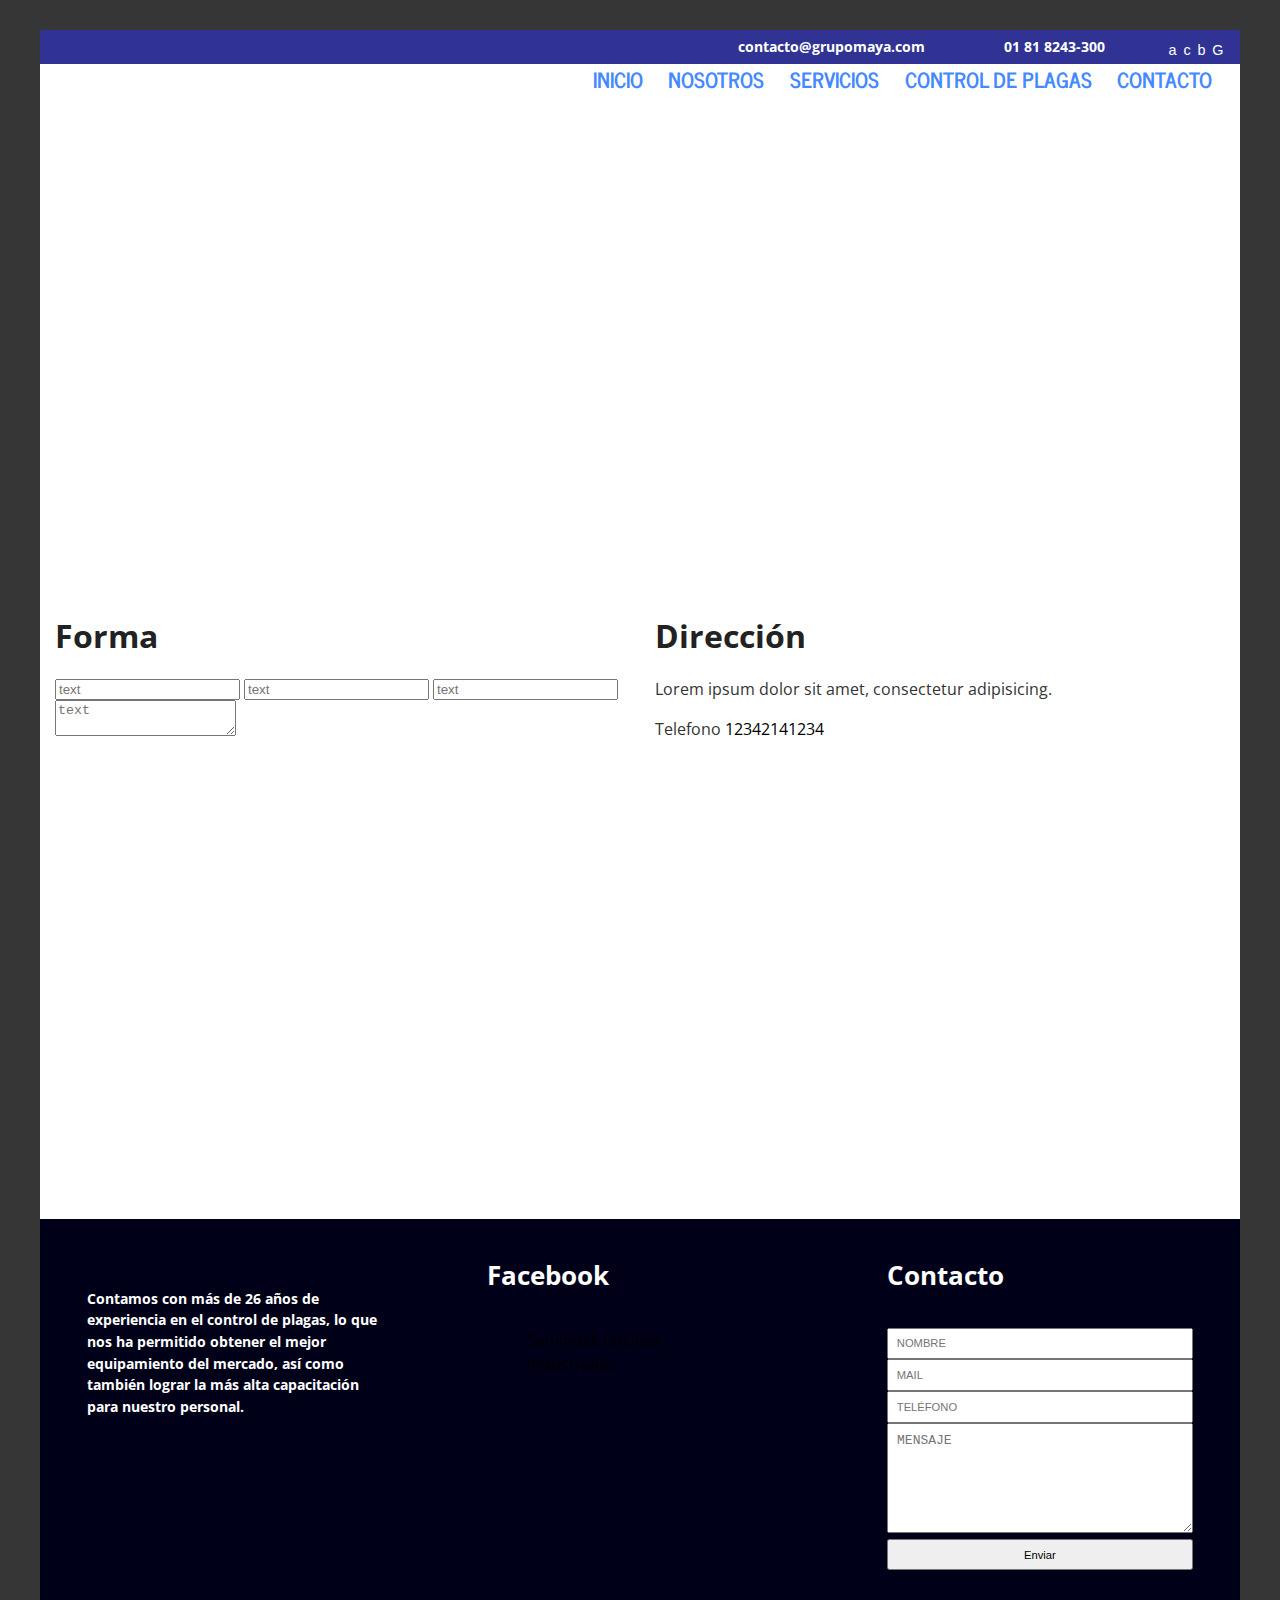
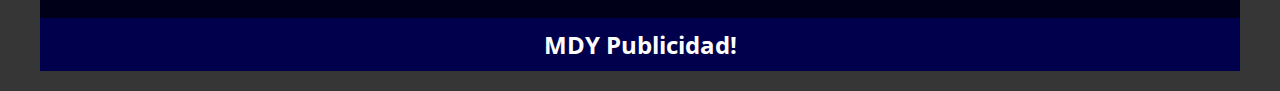
==== commit 83296491: "-Imagenes plagas, cambios en varias pages" ====
--- a/contacto.html
+++ b/contacto.html
@@ -3,6 +3,8 @@
   <head>
     <meta charset="UTF-8"/>
     <meta name="viewport" content="width=device-width, user-scalable=no, initial-scale=1.0, maximum-scale=1.0, minimum-scale=1.0"/>
+    <title>Grupo Maya -Inicio</title>
+    <meta name="description" content="Free Web tutorials"/>
     <link rel="stylesheet" href="css/styles.css"/>
     <link rel="stylesheet" href="css/nivo-slider.css"/>
     <link rel="stylesheet" href="themes/bar/bar.css"/>
@@ -15,7 +17,6 @@
     <script src="js/jquery.nivo.slider.pack.js"></script>
     <script src="js/facebook.js"></script>
     <script src="js/scripts.js"></script>
-    <title>Grupo Maya</title>
   </head>
   <body>
     <header id="home__header">
@@ -34,53 +35,47 @@
           </div>
         </div>
         <div class="ed-container logo-menu">
-          <div class="ed-item web-40 logo-menu--logo"><img src="img/logogpomaya.png" alt=""/></div>
-          <div class="ed-item web-60 web-cross-center web-main-end logo-menu--menu">
+          <div class="ed-item web-30 logo-menu--logo"><img src="img/logogpomaya.png" alt=""/></div>
+          <div class="ed-item web-70 logo-menu--menu">
             <ul>
               <li><a href="index.html">inicio</a></li>
               <li><a href="nosotros.html">nosotros</a></li>
               <li><a href="servicios.html">servicios</a></li>
+              <li><a href="plagas.html">control de plagas</a></li>
               <li><a href="contacto.html">contacto</a></li>
             </ul>
           </div>
         </div>
       </div>
     </header>
-    <section id="nosotros__acerca-de">
-      <div class="ed-container nosotros__acerca-de">
-        <div class="ed-item">
-          <h1>Acerca de</h1>
-          <p>
-             
-            Grupo Maya Control de Plagas es una empresa privada que brinda servicios profesionales de Manejo Integrado de Plagas Urbanas.
-          </p>
-          <p>
-             
-            Contamos con más de 26 años de experiencia en el control de plagas, lo que nos ha permitido obtener el mejor equipamiento del mercado, así como también lograr la más alta capacitación para nuestro personal.
-          </p>
-          <p>
-             
-            El objetivo primordial de Grupo Maya Control de Plagas es satisfacer totalmente las necesidades de cada cliente. Esto lo logramos creando e implementando un programa de trabajo personalizado, mediante el cual logramos la solución adecuada para cada tipo de problema en particular.
-          </p>
+    <section id="contacto__banner">
+      <div class="ed-container contacto__banner"></div>
+    </section>
+    <header id="contacto__form-direccion">
+      <div class="ed-container contacto__form-direccion">
+        <div class="ed-item tablet-50">
+          <h1>Forma</h1>
+          <form action="">
+            <input type="text" placeholder="text"/>
+            <input type="text" placeholder="text"/>
+            <input type="text" placeholder="text"/>
+            <textarea placeholder="text"></textarea>
+          </form>
+        </div>
+        <div class="ed-item tablet-50">
+          <h1>Dirección</h1>
+          <p> Lorem ipsum dolor sit amet, consectetur adipisicing.</p>
+          <p>Telefono <a href="phone: 818338228"> 12342141234</a></p>
+        </div>
+      </div>
+    </header>
+    <section id="contacto__map">
+      <div class="ed-container inicio__contacto">
+        <div class="ed-item maps">
+          <iframe src="https://www.google.com/maps/embed?pb=!1m18!1m12!1m3!1d898.5827895494928!2d-100.21089547077369!3d25.72656009897834!2m3!1f0!2f0!3f0!3m2!1i1024!2i768!4f13.1!3m3!1m2!1s0x8662ea5488c03981%3A0x37e9ccb23936481a!2sOc%C3%A9ano+Pac%C3%ADfico+431%2C+La+Fe%2C+66477+San+Nicol%C3%A1s+de+los+Garza%2C+N.L.!5e0!3m2!1ses-419!2smx!4v1458059760723" width="100%" height="100%" frameborder="0" style="border:0" allowfullscreen="allowfullscreen"></iframe>
         </div>
       </div>
     </section>
-    <header id="nosotros__mvv">
-      <div class="ed-container nosotros__mvv">
-        <div class="ed-item">
-          <h1>mision vision</h1>
-        </div>
-        <div class="ed-item tablet-1-3">
-          <p>MISION. Brindar una experiencia diferente en el manejo integral y prevención de plagas con una inmejorable calidad, apoyando así la salud ambiental de nuestro entorno, buscando siempre ganar la confianza de nuestros clientes y proveedores a través del gran esfuerzo que nos caracteriza apoyados del mejor personal y capacitación que nos distingue y enorgullece.</p>
-        </div>
-        <div class="ed-item tablet-1-3">
-          <p>VISION. Consolidarnos como una empresa competitiva dentro del ramo del control de plagas a través de un servicio de excelencia, actuando siempre con compromiso y respetando los valores corporativos de nuestros clientes.</p>
-        </div>
-        <div class="ed-item tablet-1-3">
-          <p>FILOSOFIA. Lo más importante para nuestros clientes es la solución a sus necesidades en control y prevención de plagas en forma viable y confiable a un costo razonable utilizando la mejor tecnología logrando clientes satisfechos siendo una empresa comprometida con la mejora continua, que se logra en base </p>
-        </div>
-      </div>
-    </header>
     <footer id="home__footer">
       <div class="ed-container home__footer">
         <div class="ed-item web-1-3">
--- a/css/styles.css
+++ b/css/styles.css
@@ -2823,11 +2823,36 @@
     list-style-type: none;
     padding-left: 1em; }
 
+.servicios__banner, .plagas__banner, .contacto__banner {
+  background-color: #fff;
+  background-image: url("http://placehold.it/1500x500");
+  background-position: center;
+  height: 500px;
+  display: -webkit-flex;
+  display: -ms-flexbox;
+  display: flex;
+  -webkit-flex-flow: row wrap;
+      -ms-flex-flow: row wrap;
+          flex-flow: row wrap;
+  -webkit-justify-content: center;
+      -ms-flex-pack: center;
+          justify-content: center;
+  -webkit-align-items: center;
+      -ms-flex-align: center;
+          align-items: center; }
+  .servicios__banner .ed-item, .plagas__banner .ed-item, .contacto__banner .ed-item {
+    width: 50%; }
+    .servicios__banner .ed-item h1, .plagas__banner .ed-item h1, .contacto__banner .ed-item h1 {
+      text-align: center; }
+
+.servicios__lista, .plagas__rejilla, .contacto__form-direccion {
+  background: #fff; }
+
 .home__header {
   margin-top: 30px; }
 
 .topbar {
-  background-color: #0000FE;
+  background-color: #303393;
   width: 100%;
   padding: .3em 0 .3em;
   text-align: right; }
@@ -2847,25 +2872,59 @@
 
 .logo-menu {
   background-color: #fff;
-  color: #000; }
+  color: #000;
+  display: -webkit-flex;
+  display: -ms-flexbox;
+  display: flex;
+  -webkit-flex-flow: row wrap;
+      -ms-flex-flow: row wrap;
+          flex-flow: row wrap;
+  -webkit-justify-content: flex-end;
+      -ms-flex-pack: end;
+          justify-content: flex-end;
+  -webkit-align-items: center;
+      -ms-flex-align: center;
+          align-items: center; }
   .logo-menu--logo img {
     margin: 1em 0;
     margin-left: 3em;
     width: 50%;
     display: block; }
+    @media screen and (max-width: 1023px) {
+      .logo-menu--logo img {
+        margin: 1em auto; } }
   .logo-menu--menu ul {
+    display: -webkit-flex;
+    display: -ms-flexbox;
+    display: flex;
+    -webkit-flex-flow: row wrap;
+        -ms-flex-flow: row wrap;
+            flex-flow: row wrap;
+    -webkit-justify-content: flex-end;
+        -ms-flex-pack: end;
+            justify-content: flex-end;
     list-style-type: none;
     padding: 0;
     margin: 0; }
+    @media screen and (max-width: 1023px) {
+      .logo-menu--menu ul {
+        -webkit-flex-flow: column wrap;
+            -ms-flex-flow: column wrap;
+                flex-flow: column wrap;
+        -webkit-justify-content: center;
+            -ms-flex-pack: center;
+                justify-content: center; } }
   .logo-menu--menu li {
-    display: inline-block;
-    padding: 0 1em; }
+    padding: 0 .8em; }
   .logo-menu--menu a {
     text-transform: uppercase;
     font-weight: bold;
     font-family: "News Cycle";
-    font-size: 1.5em;
+    font-size: 1.3em;
     color: #4489ff; }
+    @media screen and (max-width: 1023px) {
+      .logo-menu--menu a {
+        font-size: 1em; } }
     .logo-menu--menu a:hover {
       color: #0000FE;
       border-bottom: 3px solid #0000FE;
@@ -2925,21 +2984,23 @@
   .inicio__bienvenidos--presentacion, .inicio__bienvenidos--nosotros, .inicio__bienvenidos--servicios {
     margin: 2em 0em;
     padding: 3em 1em 3em 1em;
-    text-align: center;
-    background-color: #1169FF; }
+    text-align: center; }
+    @media screen and (max-width: 1023px) {
+      .inicio__bienvenidos--presentacion, .inicio__bienvenidos--nosotros, .inicio__bienvenidos--servicios {
+        margin: 0; } }
     .inicio__bienvenidos--presentacion img, .inicio__bienvenidos--nosotros img, .inicio__bienvenidos--servicios img {
-      border-radius: 50%; }
+      border-radius: 5%; }
     .inicio__bienvenidos--presentacion h2, .inicio__bienvenidos--nosotros h2, .inicio__bienvenidos--servicios h2 {
       margin: 0;
       margin: 1em 0 .3em;
       font-size: 1.8em;
       text-transform: uppercase;
-      color: #f2f2f2; }
+      color: #8c8c8c; }
     .inicio__bienvenidos--presentacion p, .inicio__bienvenidos--nosotros p, .inicio__bienvenidos--servicios p {
       margin-bottom: 2em;
       font-family: "Open Sans";
       font-size: .9em;
-      color: #c4daff;
+      color: #303393;
       font-weight: bold; }
     .inicio__bienvenidos--presentacion a, .inicio__bienvenidos--nosotros a, .inicio__bienvenidos--servicios a {
       text-transform: uppercase;
@@ -2973,3 +3034,9 @@
   background-color: red; }
   .nosotros__mvv p {
     color: #fff; }
+
+.servicios__banner {
+  background-image: url("http://placehold.it/1500x500"); }
+
+.plagas__banner {
+  background-image: url("http://placehold.it/1500x500"); }
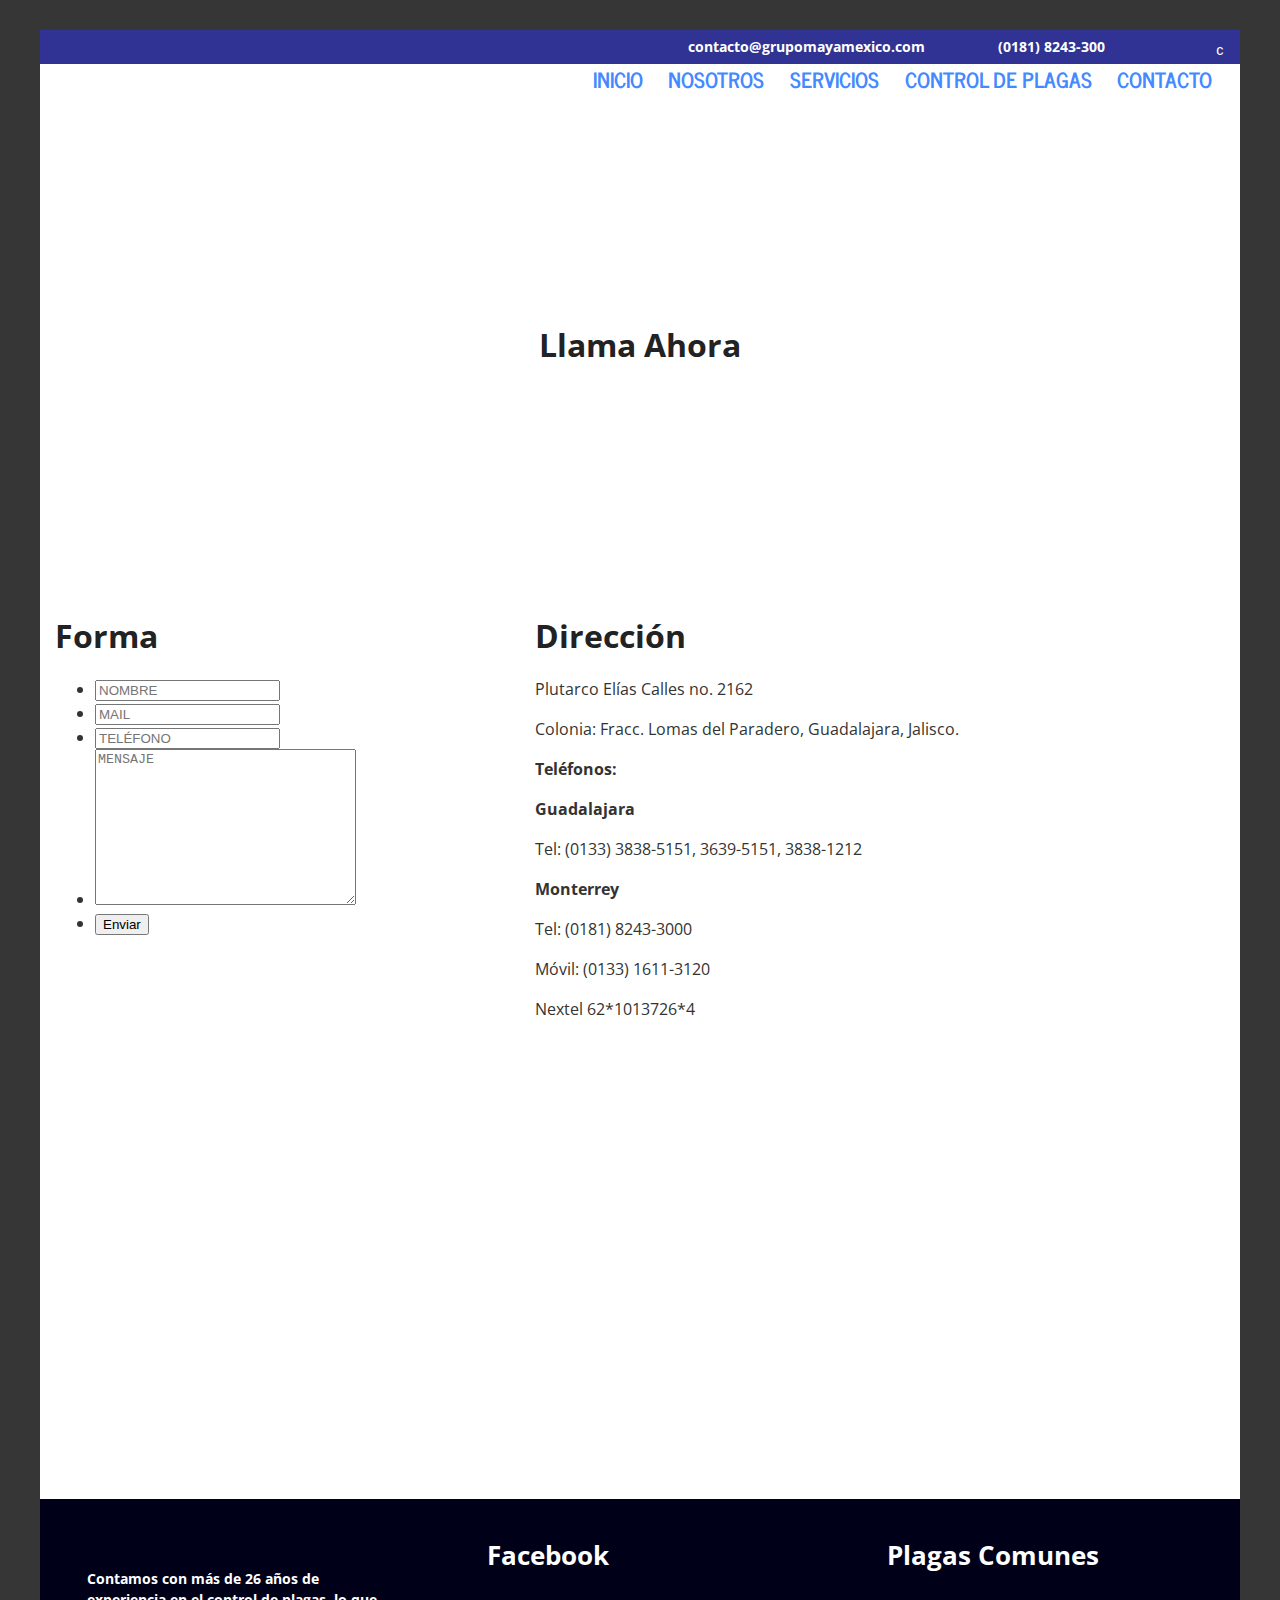
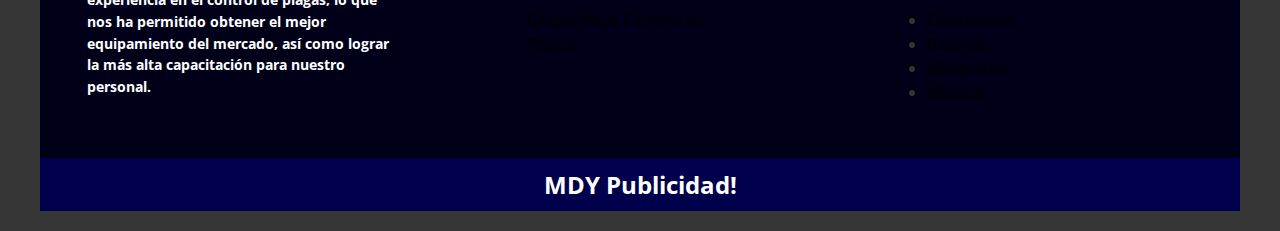
==== commit 259e861f: "Agregar Facebook proporcionado por Grupo Maya" ====
--- a/contacto.html
+++ b/contacto.html
@@ -3,7 +3,7 @@
   <head>
     <meta charset="UTF-8"/>
     <meta name="viewport" content="width=device-width, user-scalable=no, initial-scale=1.0, maximum-scale=1.0, minimum-scale=1.0"/>
-    <title>Grupo Maya -Inicio</title>
+    <title>Contacto</title>
     <meta name="description" content="Free Web tutorials"/>
     <link rel="stylesheet" href="css/styles.css"/>
     <link rel="stylesheet" href="css/nivo-slider.css"/>
@@ -12,67 +12,84 @@
     <link rel="stylesheet" href="themes/default/default.css"/>
     <link rel="stylesheet" href="themes/light/light.css"/>
     <div id="fb-root"></div>
-    <script src="https://ajax.googleapis.com/ajax/libs/jquery/2.1.4/jquery.min.js"></script>
-    <script src="js/jquery.nivo.slider.js" type="text/javascript"></script>
-    <script src="js/jquery.nivo.slider.pack.js"></script>
     <script src="js/facebook.js"></script>
-    <script src="js/scripts.js"></script>
   </head>
   <body>
     <header id="home__header">
       <div class="home__header">
         <div class="ed-container topbar">
           <div class="ed-item web-50"></div>
-          <div class="ed-item web-25"><a href="#">contacto@grupomaya.com</a></div>
-          <div class="ed-item web-15"><a href="#">01 81 8243-300</a></div>
+          <div class="ed-item web-25"><a href="mailto:contacto@grupomayamexico.com">contacto@grupomayamexico.com</a></div>
+          <div class="ed-item web-15"><a href="tel:01818243300">(0181) 8243-300</a></div>
           <div class="ed-item web-10">
             <ul class="topbar--social-icons">
-              <li><a href="#" class="icon-youtube"></a></li>
-              <li><a href="#" class="icon-facebook"></a></li>
-              <li><a href="#" class="icon-twitter"></a></li>
-              <li><a href="#" class="icon-google-plus"></a></li>
+              <li><a href="https://www.facebook.com/GrupoMayaMexico" class="icon-facebook"></a></li>
             </ul>
           </div>
         </div>
         <div class="ed-container logo-menu">
-          <div class="ed-item web-30 logo-menu--logo"><img src="img/logogpomaya.png" alt=""/></div>
+          <div class="ed-item web-30 logo-menu--logo"><a href="index.html"><img src="img/logogpomaya.png" alt=""/></a></div>
           <div class="ed-item web-70 logo-menu--menu">
             <ul>
-              <li><a href="index.html">inicio</a></li>
-              <li><a href="nosotros.html">nosotros</a></li>
-              <li><a href="servicios.html">servicios</a></li>
-              <li><a href="plagas.html">control de plagas</a></li>
-              <li><a href="contacto.html">contacto</a></li>
+              <li><a href="index.html">Inicio</a></li>
+              <li><a href="nosotros.html">Nosotros</a></li>
+              <li><a href="servicios.html">Servicios</a></li>
+              <li><a href="plagas.html">Control de Plagas</a></li>
+              <li><a href="servicios.html" class="activo">Contacto      </a></li>
             </ul>
           </div>
         </div>
       </div>
     </header>
     <section id="contacto__banner">
-      <div class="ed-container contacto__banner"></div>
+      <div class="ed-container contacto__banner">
+        <div class="ed-item">
+          <h1>Llama Ahora</h1>
+        </div>
+      </div>
     </section>
     <header id="contacto__form-direccion">
       <div class="ed-container contacto__form-direccion">
-        <div class="ed-item tablet-50">
+        <div class="ed-item tablet-40 contacto--form">
           <h1>Forma</h1>
-          <form action="">
-            <input type="text" placeholder="text"/>
-            <input type="text" placeholder="text"/>
-            <input type="text" placeholder="text"/>
-            <textarea placeholder="text"></textarea>
+          <form action="maya-by-mail.php" method="post">
+            <ul>
+              <li>
+                <input type="text" name="nombre" placeholder="NOMBRE" required="required"/>
+              </li>
+              <li>
+                <input type="text" name="correo" placeholder="MAIL" required="required"/>
+              </li>
+              <li>
+                <input type="text" name="telefono" placeholder="TELÉFONO" required="required"/>
+              </li>
+              <li>
+                <textarea name="mensaje" cols="30" rows="10" placeholder="MENSAJE"></textarea>
+              </li>
+              <li>
+                <input type="submit" value="Enviar" id="boton" class="btn-send"/>
+              </li>
+            </ul>
           </form>
         </div>
-        <div class="ed-item tablet-50">
+        <div class="ed-item tablet-60 contacto--direccion">
           <h1>Dirección</h1>
-          <p> Lorem ipsum dolor sit amet, consectetur adipisicing.</p>
-          <p>Telefono <a href="phone: 818338228"> 12342141234</a></p>
+          <p>Plutarco Elías Calles no. 2162</p>
+          <p>Colonia: Fracc. Lomas del Paradero, Guadalajara, Jalisco.</p>
+          <p class="title"><b>Teléfonos:</b></p>
+          <p class="title"><b>Guadalajara</b></p>
+          <p>Tel: (0133) 3838-5151,  3639-5151,  3838-1212</p>
+          <p class="title"><b>Monterrey </b></p>
+          <p>Tel: (0181) 8243-3000 </p>
+          <p>Móvil: (0133) 1611-3120</p>
+          <p>Nextel  62*1013726*4</p>
         </div>
       </div>
     </header>
     <section id="contacto__map">
       <div class="ed-container inicio__contacto">
         <div class="ed-item maps">
-          <iframe src="https://www.google.com/maps/embed?pb=!1m18!1m12!1m3!1d898.5827895494928!2d-100.21089547077369!3d25.72656009897834!2m3!1f0!2f0!3f0!3m2!1i1024!2i768!4f13.1!3m3!1m2!1s0x8662ea5488c03981%3A0x37e9ccb23936481a!2sOc%C3%A9ano+Pac%C3%ADfico+431%2C+La+Fe%2C+66477+San+Nicol%C3%A1s+de+los+Garza%2C+N.L.!5e0!3m2!1ses-419!2smx!4v1458059760723" width="100%" height="100%" frameborder="0" style="border:0" allowfullscreen="allowfullscreen"></iframe>
+          <iframe src="https://www.google.com/maps/embed?pb=!1m18!1m12!1m3!1d29470.249190353974!2d-103.30122581969135!3d20.638608770778287!2m3!1f0!2f0!3f0!3m2!1i1024!2i768!4f13.1!3m3!1m2!1s0x8428b234ff379c03%3A0x81e72b6a6eab5cfc!2sPlutarco+El%C3%ADas+Calles+2162%2C+Lomas+del+Paradero%2C+44840+Guadalajara%2C+Jal.!5e0!3m2!1ses-419!2smx!4v1460585208936" width="100%" height="100%" frameborder="0" style="border:0" allowfullscreen="allowfullscreen"></iframe>
         </div>
       </div>
     </section>
@@ -80,36 +97,23 @@
       <div class="ed-container home__footer">
         <div class="ed-item web-1-3">
           <div class="footer-box"><img src="img/logogpomaya-w.png" alt=""/>
-            <p> Contamos con más de 26 años de experiencia en el control de plagas, lo que nos ha permitido obtener el mejor equipamiento del mercado, así como también lograr la más alta capacitación para nuestro personal.</p>
+            <p> Contamos con más de 26 años de experiencia en el control de plagas, lo que nos ha permitido obtener el mejor equipamiento del mercado, así como lograr la más alta capacitación para nuestro personal.</p>
           </div>
         </div>
         <div class="ed-item web-1-3">
           <div class="footer-box">
-            <h1>Facebook</h1><div class="fb-page" data-href="https://www.facebook.com/SanimackCocinasIndustriales/" data-tabs="timeline" data-height="350" data-small-header="false" data-adapt-container-width="true" data-hide-cover="false" data-show-facepile="true"><div class="fb-xfbml-parse-ignore"><blockquote cite="https://www.facebook.com/SanimackCocinasIndustriales/"><a href="https://www.facebook.com/SanimackCocinasIndustriales/">Sanimack Cocinas Industriales</a></blockquote></div></div>
+            <h1>Facebook</h1><div class="fb-page" data-href="https://www.facebook.com/GrupoMayaMexico" data-tabs="timeline" data-height="350" data-small-header="false" data-adapt-container-width="true" data-hide-cover="false" data-show-facepile="true"><div class="fb-xfbml-parse-ignore"><blockquote cite="https://www.facebook.com/GrupoMayaMexico"><a href="https://www.facebook.com/GrupoMayaMexico">Grupo Maya Control de Plagas</a></blockquote></div></div>
           </div>
         </div>
         <div class="ed-item web-1-3">
           <div class="footer-box">
-            <h1>Contacto</h1>
-            <form action="#" method="post" class="footer__form">
-              <ul>
-                <li>
-                  <input type="text" name="nombre" placeholder="NOMBRE" required="required"/>
-                </li>
-                <li>
-                  <input type="text" name="correo" placeholder="MAIL" required="required"/>
-                </li>
-                <li>
-                  <input type="text" name="correo" placeholder="TELÉFONO" required="required"/>
-                </li>
-                <li>
-                  <textarea rows="6" name="mensaje" placeholder="MENSAJE" required="required"></textarea>
-                </li>
-                <li>
-                  <input type="submit" value="Enviar" id="boton" class="btn-send"/>
-                </li>
-              </ul>
-            </form>
+            <h1>Plagas Comunes</h1>
+            <ul>
+              <li> <a href="plagas.html">Cucarachas</a></li>
+              <li> <a href="plagas.html">Ratones</a></li>
+              <li><a href="plagas.html">Mosquitos</a></li>
+              <li><a href="plagas.html">Moscas</a></li>
+            </ul>
           </div>
         </div>
       </div>
@@ -117,6 +121,8 @@
         <div class="ed-item"><a href="#">MDY Publicidad!</a></div>
       </div>
     </footer>
+    <script src="http://code.jquery.com/jquery-1.12.2.min.js"></script>
+    <script src="js/jquery.nivo.slider.js"></script>
     <script src="js/scripts.js"></script>
   </body>
 </html>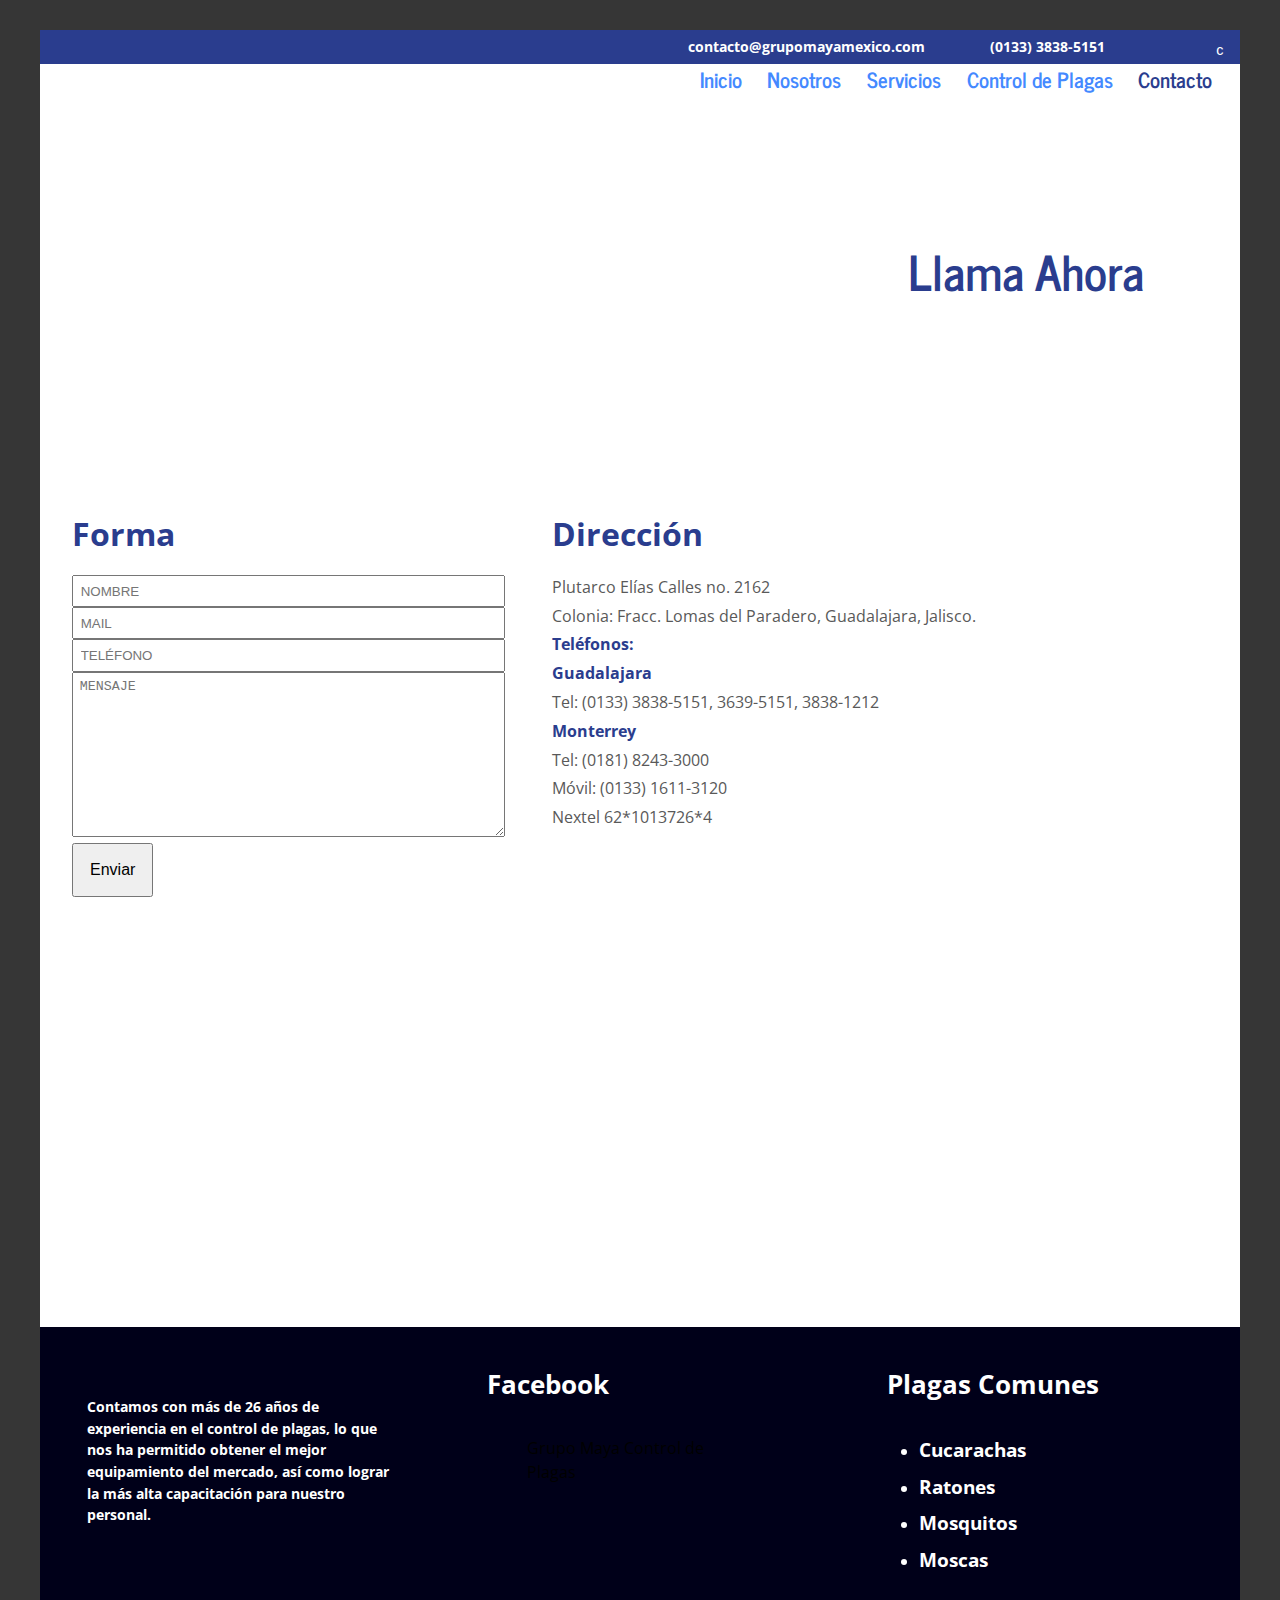
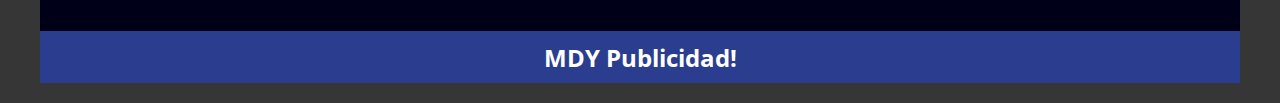
==== commit 1adf0ccd: "-Logo en Inicio -Cambio de Banners -Agregar Plagas" ====
--- a/contacto.html
+++ b/contacto.html
@@ -20,10 +20,10 @@
         <div class="ed-container topbar">
           <div class="ed-item web-50"></div>
           <div class="ed-item web-25"><a href="mailto:contacto@grupomayamexico.com">contacto@grupomayamexico.com</a></div>
-          <div class="ed-item web-15"><a href="tel:01818243300">(0181) 8243-300</a></div>
+          <div class="ed-item web-15"><a href="tel:01818243300">(0133) 3838-5151</a></div>
           <div class="ed-item web-10">
             <ul class="topbar--social-icons">
-              <li><a href="https://www.facebook.com/GrupoMayaMexico" class="icon-facebook"></a></li>
+              <li><a href="https://www.facebook.com/GrupoMayaMexico" target="_blank" class="icon-facebook"></a></li>
             </ul>
           </div>
         </div>
--- a/css/styles.css
+++ b/css/styles.css
@@ -30,12 +30,10 @@
 */
 .grupo,
 .ed-container {
-  display: -webkit-flex;
   display: -ms-flexbox;
   display: flex;
-  -webkit-flex-wrap: wrap;
-      -ms-flex-wrap: wrap;
-          flex-wrap: wrap;
+  -ms-flex-wrap: wrap;
+      flex-wrap: wrap;
   max-width: 1200px;
   margin-left: auto;
   margin-right: auto;
@@ -1113,9 +1111,8 @@
 .ed-menu.default, .ed-menu.nav-bar {
   background: #eee; }
   .ed-menu.default li, .ed-menu.nav-bar li {
-    -webkit-flex: 1;
-        -ms-flex: 1;
-            flex: 1; }
+    -ms-flex: 1;
+        flex: 1; }
     .ed-menu.default li:hover, .ed-menu.nav-bar li:hover {
       background: rgba(0, 0, 0, 0.1); }
   .ed-menu.default ul, .ed-menu.nav-bar ul {
@@ -1154,15 +1151,12 @@
 
 @media screen and (min-width: 768px) {
   .tablet-horizontal {
-    display: -webkit-flex;
-    display: -ms-flexbox;
-    display: flex;
-    -webkit-flex-wrap: wrap;
-        -ms-flex-wrap: wrap;
-            flex-wrap: wrap;
-    -webkit-align-items: center;
-        -ms-flex-align: center;
-            align-items: center; }
+    display: -ms-flexbox;
+    display: flex;
+    -ms-flex-wrap: wrap;
+        flex-wrap: wrap;
+    -ms-flex-align: center;
+        align-items: center; }
     .tablet-horizontal.nav-bar > li {
       border-right: 1px solid rgba(0, 0, 0, 0.1);
       border-bottom: none; }
@@ -1180,15 +1174,12 @@
 
 @media screen and (min-width: 1024px) {
   .web-horizontal {
-    display: -webkit-flex;
-    display: -ms-flexbox;
-    display: flex;
-    -webkit-flex-wrap: wrap;
-        -ms-flex-wrap: wrap;
-            flex-wrap: wrap;
-    -webkit-align-items: center;
-        -ms-flex-align: center;
-            align-items: center; }
+    display: -ms-flexbox;
+    display: flex;
+    -ms-flex-wrap: wrap;
+        flex-wrap: wrap;
+    -ms-flex-align: center;
+        align-items: center; }
     .web-horizontal.nav-bar > li {
       border-right: 1px solid rgba(0, 0, 0, 0.1);
       border-bottom: none; }
@@ -1358,868 +1349,650 @@
 
 @media screen and (min-width: 480px) {
   .movil-order-1 {
-    -webkit-order: 1;
-        -ms-flex-order: 1;
-            order: 1; }
+    -ms-flex-order: 1;
+        order: 1; }
   .movil-order-2 {
-    -webkit-order: 2;
-        -ms-flex-order: 2;
-            order: 2; }
+    -ms-flex-order: 2;
+        order: 2; }
   .movil-order-3 {
-    -webkit-order: 3;
-        -ms-flex-order: 3;
-            order: 3; }
+    -ms-flex-order: 3;
+        order: 3; }
   .movil-order-4 {
-    -webkit-order: 4;
-        -ms-flex-order: 4;
-            order: 4; }
+    -ms-flex-order: 4;
+        order: 4; }
   .movil-order-5 {
-    -webkit-order: 5;
-        -ms-flex-order: 5;
-            order: 5; }
+    -ms-flex-order: 5;
+        order: 5; }
   .movil-order-6 {
-    -webkit-order: 6;
-        -ms-flex-order: 6;
-            order: 6; }
+    -ms-flex-order: 6;
+        order: 6; }
   .movil-order-7 {
-    -webkit-order: 7;
-        -ms-flex-order: 7;
-            order: 7; }
+    -ms-flex-order: 7;
+        order: 7; }
   .movil-order-8 {
-    -webkit-order: 8;
-        -ms-flex-order: 8;
-            order: 8; }
+    -ms-flex-order: 8;
+        order: 8; }
   .movil-order-9 {
-    -webkit-order: 9;
-        -ms-flex-order: 9;
-            order: 9; }
+    -ms-flex-order: 9;
+        order: 9; }
   .movil-order-10 {
-    -webkit-order: 10;
-        -ms-flex-order: 10;
-            order: 10; } }
+    -ms-flex-order: 10;
+        order: 10; } }
 
 @media screen and (min-width: 768px) {
   .tablet-order-1 {
-    -webkit-order: 1;
-        -ms-flex-order: 1;
-            order: 1; }
+    -ms-flex-order: 1;
+        order: 1; }
   .tablet-order-2 {
-    -webkit-order: 2;
-        -ms-flex-order: 2;
-            order: 2; }
+    -ms-flex-order: 2;
+        order: 2; }
   .tablet-order-3 {
-    -webkit-order: 3;
-        -ms-flex-order: 3;
-            order: 3; }
+    -ms-flex-order: 3;
+        order: 3; }
   .tablet-order-4 {
-    -webkit-order: 4;
-        -ms-flex-order: 4;
-            order: 4; }
+    -ms-flex-order: 4;
+        order: 4; }
   .tablet-order-5 {
-    -webkit-order: 5;
-        -ms-flex-order: 5;
-            order: 5; }
+    -ms-flex-order: 5;
+        order: 5; }
   .tablet-order-6 {
-    -webkit-order: 6;
-        -ms-flex-order: 6;
-            order: 6; }
+    -ms-flex-order: 6;
+        order: 6; }
   .tablet-order-7 {
-    -webkit-order: 7;
-        -ms-flex-order: 7;
-            order: 7; }
+    -ms-flex-order: 7;
+        order: 7; }
   .tablet-order-8 {
-    -webkit-order: 8;
-        -ms-flex-order: 8;
-            order: 8; }
+    -ms-flex-order: 8;
+        order: 8; }
   .tablet-order-9 {
-    -webkit-order: 9;
-        -ms-flex-order: 9;
-            order: 9; }
+    -ms-flex-order: 9;
+        order: 9; }
   .tablet-order-10 {
-    -webkit-order: 10;
-        -ms-flex-order: 10;
-            order: 10; } }
+    -ms-flex-order: 10;
+        order: 10; } }
 
 @media screen and (min-width: 1024px) {
   .web-order-1 {
-    -webkit-order: 1;
-        -ms-flex-order: 1;
-            order: 1; }
+    -ms-flex-order: 1;
+        order: 1; }
   .web-order-2 {
-    -webkit-order: 2;
-        -ms-flex-order: 2;
-            order: 2; }
+    -ms-flex-order: 2;
+        order: 2; }
   .web-order-3 {
-    -webkit-order: 3;
-        -ms-flex-order: 3;
-            order: 3; }
+    -ms-flex-order: 3;
+        order: 3; }
   .web-order-4 {
-    -webkit-order: 4;
-        -ms-flex-order: 4;
-            order: 4; }
+    -ms-flex-order: 4;
+        order: 4; }
   .web-order-5 {
-    -webkit-order: 5;
-        -ms-flex-order: 5;
-            order: 5; }
+    -ms-flex-order: 5;
+        order: 5; }
   .web-order-6 {
-    -webkit-order: 6;
-        -ms-flex-order: 6;
-            order: 6; }
+    -ms-flex-order: 6;
+        order: 6; }
   .web-order-7 {
-    -webkit-order: 7;
-        -ms-flex-order: 7;
-            order: 7; }
+    -ms-flex-order: 7;
+        order: 7; }
   .web-order-8 {
-    -webkit-order: 8;
-        -ms-flex-order: 8;
-            order: 8; }
+    -ms-flex-order: 8;
+        order: 8; }
   .web-order-9 {
-    -webkit-order: 9;
-        -ms-flex-order: 9;
-            order: 9; }
+    -ms-flex-order: 9;
+        order: 9; }
   .web-order-10 {
-    -webkit-order: 10;
-        -ms-flex-order: 10;
-            order: 10; } }
+    -ms-flex-order: 10;
+        order: 10; } }
 
 @media screen and (min-width: 1400px) {
   .hd-order-1 {
-    -webkit-order: 1;
-        -ms-flex-order: 1;
-            order: 1; }
+    -ms-flex-order: 1;
+        order: 1; }
   .hd-order-2 {
-    -webkit-order: 2;
-        -ms-flex-order: 2;
-            order: 2; }
+    -ms-flex-order: 2;
+        order: 2; }
   .hd-order-3 {
-    -webkit-order: 3;
-        -ms-flex-order: 3;
-            order: 3; }
+    -ms-flex-order: 3;
+        order: 3; }
   .hd-order-4 {
-    -webkit-order: 4;
-        -ms-flex-order: 4;
-            order: 4; }
+    -ms-flex-order: 4;
+        order: 4; }
   .hd-order-5 {
-    -webkit-order: 5;
-        -ms-flex-order: 5;
-            order: 5; }
+    -ms-flex-order: 5;
+        order: 5; }
   .hd-order-6 {
-    -webkit-order: 6;
-        -ms-flex-order: 6;
-            order: 6; }
+    -ms-flex-order: 6;
+        order: 6; }
   .hd-order-7 {
-    -webkit-order: 7;
-        -ms-flex-order: 7;
-            order: 7; }
+    -ms-flex-order: 7;
+        order: 7; }
   .hd-order-8 {
-    -webkit-order: 8;
-        -ms-flex-order: 8;
-            order: 8; }
+    -ms-flex-order: 8;
+        order: 8; }
   .hd-order-9 {
-    -webkit-order: 9;
-        -ms-flex-order: 9;
-            order: 9; }
+    -ms-flex-order: 9;
+        order: 9; }
   .hd-order-10 {
-    -webkit-order: 10;
-        -ms-flex-order: 10;
-            order: 10; } }
+    -ms-flex-order: 10;
+        order: 10; } }
 
 .justify {
-  -webkit-justify-content: space-between;
-      -ms-flex-pack: justify;
-          justify-content: space-between;
-  display: -webkit-flex;
+  -ms-flex-pack: justify;
+      justify-content: space-between;
   display: -ms-flexbox;
   display: flex;
-  -webkit-flex-wrap: wrap;
-      -ms-flex-wrap: wrap;
-          flex-wrap: wrap; }
+  -ms-flex-wrap: wrap;
+      flex-wrap: wrap; }
 
 @media all and (min-width: 480px) {
   .movil-justify {
-    -webkit-justify-content: space-between;
-        -ms-flex-pack: justify;
-            justify-content: space-between;
-    display: -webkit-flex;
-    display: -ms-flexbox;
-    display: flex;
-    -webkit-flex-wrap: wrap;
-        -ms-flex-wrap: wrap;
-            flex-wrap: wrap; } }
+    -ms-flex-pack: justify;
+        justify-content: space-between;
+    display: -ms-flexbox;
+    display: flex;
+    -ms-flex-wrap: wrap;
+        flex-wrap: wrap; } }
 
 @media all and (min-width: 768px) {
   .tablet-justify {
-    -webkit-justify-content: space-between;
-        -ms-flex-pack: justify;
-            justify-content: space-between;
-    display: -webkit-flex;
-    display: -ms-flexbox;
-    display: flex;
-    -webkit-flex-wrap: wrap;
-        -ms-flex-wrap: wrap;
-            flex-wrap: wrap; } }
+    -ms-flex-pack: justify;
+        justify-content: space-between;
+    display: -ms-flexbox;
+    display: flex;
+    -ms-flex-wrap: wrap;
+        flex-wrap: wrap; } }
 
 @media all and (min-width: 1024px) {
   .web-justify {
-    -webkit-justify-content: space-between;
-        -ms-flex-pack: justify;
-            justify-content: space-between;
-    display: -webkit-flex;
-    display: -ms-flexbox;
-    display: flex;
-    -webkit-flex-wrap: wrap;
-        -ms-flex-wrap: wrap;
-            flex-wrap: wrap; } }
+    -ms-flex-pack: justify;
+        justify-content: space-between;
+    display: -ms-flexbox;
+    display: flex;
+    -ms-flex-wrap: wrap;
+        flex-wrap: wrap; } }
 
 @media all and (min-width: 1400px) {
   .hd-justify {
-    -webkit-justify-content: space-between;
-        -ms-flex-pack: justify;
-            justify-content: space-between;
-    display: -webkit-flex;
-    display: -ms-flexbox;
-    display: flex;
-    -webkit-flex-wrap: wrap;
-        -ms-flex-wrap: wrap;
-            flex-wrap: wrap; } }
+    -ms-flex-pack: justify;
+        justify-content: space-between;
+    display: -ms-flexbox;
+    display: flex;
+    -ms-flex-wrap: wrap;
+        flex-wrap: wrap; } }
 
 .distribute,
 .distributed {
-  -webkit-justify-content: space-around;
-      -ms-flex-pack: distribute;
-          justify-content: space-around;
-  display: -webkit-flex;
+  -ms-flex-pack: distribute;
+      justify-content: space-around;
   display: -ms-flexbox;
   display: flex;
-  -webkit-flex-wrap: wrap;
-      -ms-flex-wrap: wrap;
-          flex-wrap: wrap; }
+  -ms-flex-wrap: wrap;
+      flex-wrap: wrap; }
 
 @media all and (min-width: 480px) {
   .movil-distribute,
   .movil-distributed {
-    -webkit-justify-content: space-around;
-        -ms-flex-pack: distribute;
-            justify-content: space-around;
-    display: -webkit-flex;
-    display: -ms-flexbox;
-    display: flex;
-    -webkit-flex-wrap: wrap;
-        -ms-flex-wrap: wrap;
-            flex-wrap: wrap; } }
+    -ms-flex-pack: distribute;
+        justify-content: space-around;
+    display: -ms-flexbox;
+    display: flex;
+    -ms-flex-wrap: wrap;
+        flex-wrap: wrap; } }
 
 @media all and (min-width: 768px) {
   .tablet-distribute,
   .tablet-distributed {
-    -webkit-justify-content: space-around;
-        -ms-flex-pack: distribute;
-            justify-content: space-around;
-    display: -webkit-flex;
-    display: -ms-flexbox;
-    display: flex;
-    -webkit-flex-wrap: wrap;
-        -ms-flex-wrap: wrap;
-            flex-wrap: wrap; } }
+    -ms-flex-pack: distribute;
+        justify-content: space-around;
+    display: -ms-flexbox;
+    display: flex;
+    -ms-flex-wrap: wrap;
+        flex-wrap: wrap; } }
 
 @media all and (min-width: 1024px) {
   .web-distribute,
   .web-distributed {
-    -webkit-justify-content: space-around;
-        -ms-flex-pack: distribute;
-            justify-content: space-around;
-    display: -webkit-flex;
-    display: -ms-flexbox;
-    display: flex;
-    -webkit-flex-wrap: wrap;
-        -ms-flex-wrap: wrap;
-            flex-wrap: wrap; } }
+    -ms-flex-pack: distribute;
+        justify-content: space-around;
+    display: -ms-flexbox;
+    display: flex;
+    -ms-flex-wrap: wrap;
+        flex-wrap: wrap; } }
 
 @media all and (min-width: 1400px) {
   .hd-distribute,
   .hd-distributed {
-    -webkit-justify-content: space-around;
-        -ms-flex-pack: distribute;
-            justify-content: space-around;
-    display: -webkit-flex;
-    display: -ms-flexbox;
-    display: flex;
-    -webkit-flex-wrap: wrap;
-        -ms-flex-wrap: wrap;
-            flex-wrap: wrap; } }
+    -ms-flex-pack: distribute;
+        justify-content: space-around;
+    display: -ms-flexbox;
+    display: flex;
+    -ms-flex-wrap: wrap;
+        flex-wrap: wrap; } }
 
 .main-center {
-  -webkit-justify-content: center;
-      -ms-flex-pack: center;
-          justify-content: center;
-  display: -webkit-flex;
+  -ms-flex-pack: center;
+      justify-content: center;
   display: -ms-flexbox;
   display: flex;
-  -webkit-flex-wrap: wrap;
-      -ms-flex-wrap: wrap;
-          flex-wrap: wrap; }
+  -ms-flex-wrap: wrap;
+      flex-wrap: wrap; }
 
 @media all and (min-width: 480px) {
   .movil-main-center {
-    -webkit-justify-content: center;
-        -ms-flex-pack: center;
-            justify-content: center;
-    display: -webkit-flex;
-    display: -ms-flexbox;
-    display: flex;
-    -webkit-flex-wrap: wrap;
-        -ms-flex-wrap: wrap;
-            flex-wrap: wrap; } }
+    -ms-flex-pack: center;
+        justify-content: center;
+    display: -ms-flexbox;
+    display: flex;
+    -ms-flex-wrap: wrap;
+        flex-wrap: wrap; } }
 
 @media all and (min-width: 768px) {
   .tablet-main-center {
-    -webkit-justify-content: center;
-        -ms-flex-pack: center;
-            justify-content: center;
-    display: -webkit-flex;
-    display: -ms-flexbox;
-    display: flex;
-    -webkit-flex-wrap: wrap;
-        -ms-flex-wrap: wrap;
-            flex-wrap: wrap; } }
+    -ms-flex-pack: center;
+        justify-content: center;
+    display: -ms-flexbox;
+    display: flex;
+    -ms-flex-wrap: wrap;
+        flex-wrap: wrap; } }
 
 @media all and (min-width: 1024px) {
   .web-main-center {
-    -webkit-justify-content: center;
-        -ms-flex-pack: center;
-            justify-content: center;
-    display: -webkit-flex;
-    display: -ms-flexbox;
-    display: flex;
-    -webkit-flex-wrap: wrap;
-        -ms-flex-wrap: wrap;
-            flex-wrap: wrap; } }
+    -ms-flex-pack: center;
+        justify-content: center;
+    display: -ms-flexbox;
+    display: flex;
+    -ms-flex-wrap: wrap;
+        flex-wrap: wrap; } }
 
 @media all and (min-width: 1400px) {
   .hd-main-center {
-    -webkit-justify-content: center;
-        -ms-flex-pack: center;
-            justify-content: center;
-    display: -webkit-flex;
-    display: -ms-flexbox;
-    display: flex;
-    -webkit-flex-wrap: wrap;
-        -ms-flex-wrap: wrap;
-            flex-wrap: wrap; } }
+    -ms-flex-pack: center;
+        justify-content: center;
+    display: -ms-flexbox;
+    display: flex;
+    -ms-flex-wrap: wrap;
+        flex-wrap: wrap; } }
 
 .main-start {
-  -webkit-justify-content: flex-start;
-      -ms-flex-pack: start;
-          justify-content: flex-start;
-  display: -webkit-flex;
+  -ms-flex-pack: start;
+      justify-content: flex-start;
   display: -ms-flexbox;
   display: flex;
-  -webkit-flex-wrap: wrap;
-      -ms-flex-wrap: wrap;
-          flex-wrap: wrap; }
+  -ms-flex-wrap: wrap;
+      flex-wrap: wrap; }
 
 @media all and (min-width: 480px) {
   .movil-main-start {
-    -webkit-justify-content: flex-start;
-        -ms-flex-pack: start;
-            justify-content: flex-start;
-    display: -webkit-flex;
-    display: -ms-flexbox;
-    display: flex;
-    -webkit-flex-wrap: wrap;
-        -ms-flex-wrap: wrap;
-            flex-wrap: wrap; } }
+    -ms-flex-pack: start;
+        justify-content: flex-start;
+    display: -ms-flexbox;
+    display: flex;
+    -ms-flex-wrap: wrap;
+        flex-wrap: wrap; } }
 
 @media all and (min-width: 768px) {
   .tablet-main-start {
-    -webkit-justify-content: flex-start;
-        -ms-flex-pack: start;
-            justify-content: flex-start;
-    display: -webkit-flex;
-    display: -ms-flexbox;
-    display: flex;
-    -webkit-flex-wrap: wrap;
-        -ms-flex-wrap: wrap;
-            flex-wrap: wrap; } }
+    -ms-flex-pack: start;
+        justify-content: flex-start;
+    display: -ms-flexbox;
+    display: flex;
+    -ms-flex-wrap: wrap;
+        flex-wrap: wrap; } }
 
 @media all and (min-width: 1024px) {
   .web-main-start {
-    -webkit-justify-content: flex-start;
-        -ms-flex-pack: start;
-            justify-content: flex-start;
-    display: -webkit-flex;
-    display: -ms-flexbox;
-    display: flex;
-    -webkit-flex-wrap: wrap;
-        -ms-flex-wrap: wrap;
-            flex-wrap: wrap; } }
+    -ms-flex-pack: start;
+        justify-content: flex-start;
+    display: -ms-flexbox;
+    display: flex;
+    -ms-flex-wrap: wrap;
+        flex-wrap: wrap; } }
 
 @media all and (min-width: 1400px) {
   .hd-main-start {
-    -webkit-justify-content: flex-start;
-        -ms-flex-pack: start;
-            justify-content: flex-start;
-    display: -webkit-flex;
-    display: -ms-flexbox;
-    display: flex;
-    -webkit-flex-wrap: wrap;
-        -ms-flex-wrap: wrap;
-            flex-wrap: wrap; } }
+    -ms-flex-pack: start;
+        justify-content: flex-start;
+    display: -ms-flexbox;
+    display: flex;
+    -ms-flex-wrap: wrap;
+        flex-wrap: wrap; } }
 
 .main-end {
-  -webkit-justify-content: flex-end;
-      -ms-flex-pack: end;
-          justify-content: flex-end;
-  display: -webkit-flex;
+  -ms-flex-pack: end;
+      justify-content: flex-end;
   display: -ms-flexbox;
   display: flex;
-  -webkit-flex-wrap: wrap;
-      -ms-flex-wrap: wrap;
-          flex-wrap: wrap; }
+  -ms-flex-wrap: wrap;
+      flex-wrap: wrap; }
 
 @media all and (min-width: 480px) {
   .movil-main-end {
-    -webkit-justify-content: flex-end;
-        -ms-flex-pack: end;
-            justify-content: flex-end;
-    display: -webkit-flex;
-    display: -ms-flexbox;
-    display: flex;
-    -webkit-flex-wrap: wrap;
-        -ms-flex-wrap: wrap;
-            flex-wrap: wrap; } }
+    -ms-flex-pack: end;
+        justify-content: flex-end;
+    display: -ms-flexbox;
+    display: flex;
+    -ms-flex-wrap: wrap;
+        flex-wrap: wrap; } }
 
 @media all and (min-width: 768px) {
   .tablet-main-end {
-    -webkit-justify-content: flex-end;
-        -ms-flex-pack: end;
-            justify-content: flex-end;
-    display: -webkit-flex;
-    display: -ms-flexbox;
-    display: flex;
-    -webkit-flex-wrap: wrap;
-        -ms-flex-wrap: wrap;
-            flex-wrap: wrap; } }
+    -ms-flex-pack: end;
+        justify-content: flex-end;
+    display: -ms-flexbox;
+    display: flex;
+    -ms-flex-wrap: wrap;
+        flex-wrap: wrap; } }
 
 @media all and (min-width: 1024px) {
   .web-main-end {
-    -webkit-justify-content: flex-end;
-        -ms-flex-pack: end;
-            justify-content: flex-end;
-    display: -webkit-flex;
-    display: -ms-flexbox;
-    display: flex;
-    -webkit-flex-wrap: wrap;
-        -ms-flex-wrap: wrap;
-            flex-wrap: wrap; } }
+    -ms-flex-pack: end;
+        justify-content: flex-end;
+    display: -ms-flexbox;
+    display: flex;
+    -ms-flex-wrap: wrap;
+        flex-wrap: wrap; } }
 
 @media all and (min-width: 1400px) {
   .hd-main-end {
-    -webkit-justify-content: flex-end;
-        -ms-flex-pack: end;
-            justify-content: flex-end;
-    display: -webkit-flex;
-    display: -ms-flexbox;
-    display: flex;
-    -webkit-flex-wrap: wrap;
-        -ms-flex-wrap: wrap;
-            flex-wrap: wrap; } }
+    -ms-flex-pack: end;
+        justify-content: flex-end;
+    display: -ms-flexbox;
+    display: flex;
+    -ms-flex-wrap: wrap;
+        flex-wrap: wrap; } }
 
 .cross-start {
-  -webkit-align-items: flex-start;
-      -ms-flex-align: start;
-          align-items: flex-start;
-  -webkit-align-content: flex-start;
-      -ms-flex-line-pack: start;
-          align-content: flex-start;
-  display: -webkit-flex;
+  -ms-flex-align: start;
+      align-items: flex-start;
+  -ms-flex-line-pack: start;
+      align-content: flex-start;
   display: -ms-flexbox;
   display: flex;
-  -webkit-flex-wrap: wrap;
-      -ms-flex-wrap: wrap;
-          flex-wrap: wrap; }
+  -ms-flex-wrap: wrap;
+      flex-wrap: wrap; }
 
 @media all and (min-width: 480px) {
   .movil-cross-start {
-    -webkit-align-items: flex-start;
-        -ms-flex-align: start;
-            align-items: flex-start;
-    -webkit-align-content: flex-start;
-        -ms-flex-line-pack: start;
-            align-content: flex-start;
-    display: -webkit-flex;
-    display: -ms-flexbox;
-    display: flex;
-    -webkit-flex-wrap: wrap;
-        -ms-flex-wrap: wrap;
-            flex-wrap: wrap; } }
+    -ms-flex-align: start;
+        align-items: flex-start;
+    -ms-flex-line-pack: start;
+        align-content: flex-start;
+    display: -ms-flexbox;
+    display: flex;
+    -ms-flex-wrap: wrap;
+        flex-wrap: wrap; } }
 
 @media all and (min-width: 768px) {
   .tablet-cross-start {
-    -webkit-align-items: flex-start;
-        -ms-flex-align: start;
-            align-items: flex-start;
-    -webkit-align-content: flex-start;
-        -ms-flex-line-pack: start;
-            align-content: flex-start;
-    display: -webkit-flex;
-    display: -ms-flexbox;
-    display: flex;
-    -webkit-flex-wrap: wrap;
-        -ms-flex-wrap: wrap;
-            flex-wrap: wrap; } }
+    -ms-flex-align: start;
+        align-items: flex-start;
+    -ms-flex-line-pack: start;
+        align-content: flex-start;
+    display: -ms-flexbox;
+    display: flex;
+    -ms-flex-wrap: wrap;
+        flex-wrap: wrap; } }
 
 @media all and (min-width: 1024px) {
   .web-cross-start {
-    -webkit-align-items: flex-start;
-        -ms-flex-align: start;
-            align-items: flex-start;
-    -webkit-align-content: flex-start;
-        -ms-flex-line-pack: start;
-            align-content: flex-start;
-    display: -webkit-flex;
-    display: -ms-flexbox;
-    display: flex;
-    -webkit-flex-wrap: wrap;
-        -ms-flex-wrap: wrap;
-            flex-wrap: wrap; } }
+    -ms-flex-align: start;
+        align-items: flex-start;
+    -ms-flex-line-pack: start;
+        align-content: flex-start;
+    display: -ms-flexbox;
+    display: flex;
+    -ms-flex-wrap: wrap;
+        flex-wrap: wrap; } }
 
 @media all and (min-width: 1400px) {
   .hd-cross-start {
-    -webkit-align-items: flex-start;
-        -ms-flex-align: start;
-            align-items: flex-start;
-    -webkit-align-content: flex-start;
-        -ms-flex-line-pack: start;
-            align-content: flex-start;
-    display: -webkit-flex;
-    display: -ms-flexbox;
-    display: flex;
-    -webkit-flex-wrap: wrap;
-        -ms-flex-wrap: wrap;
-            flex-wrap: wrap; } }
+    -ms-flex-align: start;
+        align-items: flex-start;
+    -ms-flex-line-pack: start;
+        align-content: flex-start;
+    display: -ms-flexbox;
+    display: flex;
+    -ms-flex-wrap: wrap;
+        flex-wrap: wrap; } }
 
 .cross-center {
-  -webkit-align-items: center;
-      -ms-flex-align: center;
-          align-items: center;
-  -webkit-align-content: center;
-      -ms-flex-line-pack: center;
-          align-content: center;
-  display: -webkit-flex;
+  -ms-flex-align: center;
+      align-items: center;
+  -ms-flex-line-pack: center;
+      align-content: center;
   display: -ms-flexbox;
   display: flex;
-  -webkit-flex-wrap: wrap;
-      -ms-flex-wrap: wrap;
-          flex-wrap: wrap; }
+  -ms-flex-wrap: wrap;
+      flex-wrap: wrap; }
 
 @media all and (min-width: 480px) {
   .movil-cross-center {
-    -webkit-align-items: center;
-        -ms-flex-align: center;
-            align-items: center;
-    -webkit-align-content: center;
-        -ms-flex-line-pack: center;
-            align-content: center;
-    display: -webkit-flex;
-    display: -ms-flexbox;
-    display: flex;
-    -webkit-flex-wrap: wrap;
-        -ms-flex-wrap: wrap;
-            flex-wrap: wrap; } }
+    -ms-flex-align: center;
+        align-items: center;
+    -ms-flex-line-pack: center;
+        align-content: center;
+    display: -ms-flexbox;
+    display: flex;
+    -ms-flex-wrap: wrap;
+        flex-wrap: wrap; } }
 
 @media all and (min-width: 768px) {
   .tablet-cross-center {
-    -webkit-align-items: center;
-        -ms-flex-align: center;
-            align-items: center;
-    -webkit-align-content: center;
-        -ms-flex-line-pack: center;
-            align-content: center;
-    display: -webkit-flex;
-    display: -ms-flexbox;
-    display: flex;
-    -webkit-flex-wrap: wrap;
-        -ms-flex-wrap: wrap;
-            flex-wrap: wrap; } }
+    -ms-flex-align: center;
+        align-items: center;
+    -ms-flex-line-pack: center;
+        align-content: center;
+    display: -ms-flexbox;
+    display: flex;
+    -ms-flex-wrap: wrap;
+        flex-wrap: wrap; } }
 
 @media all and (min-width: 1024px) {
   .web-cross-center {
-    -webkit-align-items: center;
-        -ms-flex-align: center;
-            align-items: center;
-    -webkit-align-content: center;
-        -ms-flex-line-pack: center;
-            align-content: center;
-    display: -webkit-flex;
-    display: -ms-flexbox;
-    display: flex;
-    -webkit-flex-wrap: wrap;
-        -ms-flex-wrap: wrap;
-            flex-wrap: wrap; } }
+    -ms-flex-align: center;
+        align-items: center;
+    -ms-flex-line-pack: center;
+        align-content: center;
+    display: -ms-flexbox;
+    display: flex;
+    -ms-flex-wrap: wrap;
+        flex-wrap: wrap; } }
 
 @media all and (min-width: 1400px) {
   .hd-cross-center {
-    -webkit-align-items: center;
-        -ms-flex-align: center;
-            align-items: center;
-    -webkit-align-content: center;
-        -ms-flex-line-pack: center;
-            align-content: center;
-    display: -webkit-flex;
-    display: -ms-flexbox;
-    display: flex;
-    -webkit-flex-wrap: wrap;
-        -ms-flex-wrap: wrap;
-            flex-wrap: wrap; } }
+    -ms-flex-align: center;
+        align-items: center;
+    -ms-flex-line-pack: center;
+        align-content: center;
+    display: -ms-flexbox;
+    display: flex;
+    -ms-flex-wrap: wrap;
+        flex-wrap: wrap; } }
 
 .cross-end {
-  -webkit-align-items: flex-end;
-      -ms-flex-align: end;
-              -ms-grid-row-align: flex-end;
-          align-items: flex-end;
-  -webkit-align-content: flex-end;
-      -ms-flex-line-pack: end;
-          align-content: flex-end; }
+  -ms-flex-align: end;
+      -ms-grid-row-align: flex-end;
+      align-items: flex-end;
+  -ms-flex-line-pack: end;
+      align-content: flex-end; }
 
 @media all and (min-width: 480px) {
   .movil-cross-end {
-    -webkit-align-items: flex-end;
-        -ms-flex-align: end;
-            align-items: flex-end;
-    -webkit-align-content: flex-end;
-        -ms-flex-line-pack: end;
-            align-content: flex-end;
-    display: -webkit-flex;
-    display: -ms-flexbox;
-    display: flex;
-    -webkit-flex-wrap: wrap;
-        -ms-flex-wrap: wrap;
-            flex-wrap: wrap; } }
+    -ms-flex-align: end;
+        align-items: flex-end;
+    -ms-flex-line-pack: end;
+        align-content: flex-end;
+    display: -ms-flexbox;
+    display: flex;
+    -ms-flex-wrap: wrap;
+        flex-wrap: wrap; } }
 
 @media all and (min-width: 768px) {
   .tablet-cross-end {
-    -webkit-align-items: flex-end;
-        -ms-flex-align: end;
-            align-items: flex-end;
-    -webkit-align-content: flex-end;
-        -ms-flex-line-pack: end;
-            align-content: flex-end;
-    display: -webkit-flex;
-    display: -ms-flexbox;
-    display: flex;
-    -webkit-flex-wrap: wrap;
-        -ms-flex-wrap: wrap;
-            flex-wrap: wrap; } }
+    -ms-flex-align: end;
+        align-items: flex-end;
+    -ms-flex-line-pack: end;
+        align-content: flex-end;
+    display: -ms-flexbox;
+    display: flex;
+    -ms-flex-wrap: wrap;
+        flex-wrap: wrap; } }
 
 @media all and (min-width: 1024px) {
   .web-cross-end {
-    -webkit-align-items: flex-end;
-        -ms-flex-align: end;
-            align-items: flex-end;
-    -webkit-align-content: flex-end;
-        -ms-flex-line-pack: end;
-            align-content: flex-end;
-    display: -webkit-flex;
-    display: -ms-flexbox;
-    display: flex;
-    -webkit-flex-wrap: wrap;
-        -ms-flex-wrap: wrap;
-            flex-wrap: wrap; } }
+    -ms-flex-align: end;
+        align-items: flex-end;
+    -ms-flex-line-pack: end;
+        align-content: flex-end;
+    display: -ms-flexbox;
+    display: flex;
+    -ms-flex-wrap: wrap;
+        flex-wrap: wrap; } }
 
 @media all and (min-width: 1400px) {
   .hd-cross-end {
-    -webkit-align-items: flex-end;
-        -ms-flex-align: end;
-            align-items: flex-end;
-    -webkit-align-content: flex-end;
-        -ms-flex-line-pack: end;
-            align-content: flex-end;
-    display: -webkit-flex;
-    display: -ms-flexbox;
-    display: flex;
-    -webkit-flex-wrap: wrap;
-        -ms-flex-wrap: wrap;
-            flex-wrap: wrap; } }
+    -ms-flex-align: end;
+        align-items: flex-end;
+    -ms-flex-line-pack: end;
+        align-content: flex-end;
+    display: -ms-flexbox;
+    display: flex;
+    -ms-flex-wrap: wrap;
+        flex-wrap: wrap; } }
 
 .reverse {
-  -webkit-flex-direction: row-reverse;
-      -ms-flex-direction: row-reverse;
-          flex-direction: row-reverse;
-  display: -webkit-flex;
+  -ms-flex-direction: row-reverse;
+      flex-direction: row-reverse;
   display: -ms-flexbox;
   display: flex;
-  -webkit-flex-wrap: wrap;
-      -ms-flex-wrap: wrap;
-          flex-wrap: wrap; }
+  -ms-flex-wrap: wrap;
+      flex-wrap: wrap; }
 
 @media all and (min-width: 480px) {
   .movil-reverse {
-    -webkit-flex-direction: row-reverse;
-        -ms-flex-direction: row-reverse;
-            flex-direction: row-reverse;
-    display: -webkit-flex;
-    display: -ms-flexbox;
-    display: flex;
-    -webkit-flex-wrap: wrap;
-        -ms-flex-wrap: wrap;
-            flex-wrap: wrap; } }
+    -ms-flex-direction: row-reverse;
+        flex-direction: row-reverse;
+    display: -ms-flexbox;
+    display: flex;
+    -ms-flex-wrap: wrap;
+        flex-wrap: wrap; } }
 
 @media all and (min-width: 768px) {
   .tablet-reverse {
-    -webkit-flex-direction: row-reverse;
-        -ms-flex-direction: row-reverse;
-            flex-direction: row-reverse;
-    display: -webkit-flex;
-    display: -ms-flexbox;
-    display: flex;
-    -webkit-flex-wrap: wrap;
-        -ms-flex-wrap: wrap;
-            flex-wrap: wrap; } }
+    -ms-flex-direction: row-reverse;
+        flex-direction: row-reverse;
+    display: -ms-flexbox;
+    display: flex;
+    -ms-flex-wrap: wrap;
+        flex-wrap: wrap; } }
 
 @media all and (min-width: 1024px) {
   .web-reverse {
-    -webkit-flex-direction: row-reverse;
-        -ms-flex-direction: row-reverse;
-            flex-direction: row-reverse;
-    display: -webkit-flex;
-    display: -ms-flexbox;
-    display: flex;
-    -webkit-flex-wrap: wrap;
-        -ms-flex-wrap: wrap;
-            flex-wrap: wrap; } }
+    -ms-flex-direction: row-reverse;
+        flex-direction: row-reverse;
+    display: -ms-flexbox;
+    display: flex;
+    -ms-flex-wrap: wrap;
+        flex-wrap: wrap; } }
 
 @media all and (min-width: 1400px) {
   .hd-reverse {
-    -webkit-flex-direction: row-reverse;
-        -ms-flex-direction: row-reverse;
-            flex-direction: row-reverse;
-    display: -webkit-flex;
-    display: -ms-flexbox;
-    display: flex;
-    -webkit-flex-wrap: wrap;
-        -ms-flex-wrap: wrap;
-            flex-wrap: wrap; } }
+    -ms-flex-direction: row-reverse;
+        flex-direction: row-reverse;
+    display: -ms-flexbox;
+    display: flex;
+    -ms-flex-wrap: wrap;
+        flex-wrap: wrap; } }
 
 .column {
-  -webkit-flex-direction: column;
-      -ms-flex-direction: column;
-          flex-direction: column;
-  display: -webkit-flex;
+  -ms-flex-direction: column;
+      flex-direction: column;
   display: -ms-flexbox;
   display: flex;
-  -webkit-flex-wrap: wrap;
-      -ms-flex-wrap: wrap;
-          flex-wrap: wrap; }
+  -ms-flex-wrap: wrap;
+      flex-wrap: wrap; }
 
 @media all and (min-width: 480px) {
   .movil-column {
-    -webkit-flex-direction: column;
-        -ms-flex-direction: column;
-            flex-direction: column;
-    display: -webkit-flex;
-    display: -ms-flexbox;
-    display: flex;
-    -webkit-flex-wrap: wrap;
-        -ms-flex-wrap: wrap;
-            flex-wrap: wrap; } }
+    -ms-flex-direction: column;
+        flex-direction: column;
+    display: -ms-flexbox;
+    display: flex;
+    -ms-flex-wrap: wrap;
+        flex-wrap: wrap; } }
 
 @media all and (min-width: 768px) {
   .tablet-column {
-    -webkit-flex-direction: column;
-        -ms-flex-direction: column;
-            flex-direction: column;
-    display: -webkit-flex;
-    display: -ms-flexbox;
-    display: flex;
-    -webkit-flex-wrap: wrap;
-        -ms-flex-wrap: wrap;
-            flex-wrap: wrap; } }
+    -ms-flex-direction: column;
+        flex-direction: column;
+    display: -ms-flexbox;
+    display: flex;
+    -ms-flex-wrap: wrap;
+        flex-wrap: wrap; } }
 
 @media all and (min-width: 1024px) {
   .web-column {
-    -webkit-flex-direction: column;
-        -ms-flex-direction: column;
-            flex-direction: column;
-    display: -webkit-flex;
-    display: -ms-flexbox;
-    display: flex;
-    -webkit-flex-wrap: wrap;
-        -ms-flex-wrap: wrap;
-            flex-wrap: wrap; } }
+    -ms-flex-direction: column;
+        flex-direction: column;
+    display: -ms-flexbox;
+    display: flex;
+    -ms-flex-wrap: wrap;
+        flex-wrap: wrap; } }
 
 @media all and (min-width: 1400px) {
   .hd-column {
-    -webkit-flex-direction: column;
-        -ms-flex-direction: column;
-            flex-direction: column;
-    display: -webkit-flex;
-    display: -ms-flexbox;
-    display: flex;
-    -webkit-flex-wrap: wrap;
-        -ms-flex-wrap: wrap;
-            flex-wrap: wrap; } }
+    -ms-flex-direction: column;
+        flex-direction: column;
+    display: -ms-flexbox;
+    display: flex;
+    -ms-flex-wrap: wrap;
+        flex-wrap: wrap; } }
 
 .column-reverse {
-  -webkit-flex-direction: column-reverse;
-      -ms-flex-direction: column-reverse;
-          flex-direction: column-reverse; }
+  -ms-flex-direction: column-reverse;
+      flex-direction: column-reverse; }
 
 @media all and (min-width: 480px) {
   .movil-column {
-    -webkit-flex-direction: column-reverse;
-        -ms-flex-direction: column-reverse;
-            flex-direction: column-reverse;
-    display: -webkit-flex;
-    display: -ms-flexbox;
-    display: flex;
-    -webkit-flex-wrap: wrap;
-        -ms-flex-wrap: wrap;
-            flex-wrap: wrap; } }
+    -ms-flex-direction: column-reverse;
+        flex-direction: column-reverse;
+    display: -ms-flexbox;
+    display: flex;
+    -ms-flex-wrap: wrap;
+        flex-wrap: wrap; } }
 
 @media all and (min-width: 768px) {
   .tablet-column {
-    -webkit-flex-direction: column-reverse;
-        -ms-flex-direction: column-reverse;
-            flex-direction: column-reverse;
-    display: -webkit-flex;
-    display: -ms-flexbox;
-    display: flex;
-    -webkit-flex-wrap: wrap;
-        -ms-flex-wrap: wrap;
-            flex-wrap: wrap; } }
+    -ms-flex-direction: column-reverse;
+        flex-direction: column-reverse;
+    display: -ms-flexbox;
+    display: flex;
+    -ms-flex-wrap: wrap;
+        flex-wrap: wrap; } }
 
 @media all and (min-width: 1024px) {
   .web-column {
-    -webkit-flex-direction: column-reverse;
-        -ms-flex-direction: column-reverse;
-            flex-direction: column-reverse;
-    display: -webkit-flex;
-    display: -ms-flexbox;
-    display: flex;
-    -webkit-flex-wrap: wrap;
-        -ms-flex-wrap: wrap;
-            flex-wrap: wrap; } }
+    -ms-flex-direction: column-reverse;
+        flex-direction: column-reverse;
+    display: -ms-flexbox;
+    display: flex;
+    -ms-flex-wrap: wrap;
+        flex-wrap: wrap; } }
 
 @media all and (min-width: 1400px) {
   .hd-column {
-    -webkit-flex-direction: column-reverse;
-        -ms-flex-direction: column-reverse;
-            flex-direction: column-reverse;
-    display: -webkit-flex;
-    display: -ms-flexbox;
-    display: flex;
-    -webkit-flex-wrap: wrap;
-        -ms-flex-wrap: wrap;
-            flex-wrap: wrap; } }
+    -ms-flex-direction: column-reverse;
+        flex-direction: column-reverse;
+    display: -ms-flexbox;
+    display: flex;
+    -ms-flex-wrap: wrap;
+        flex-wrap: wrap; } }
 
 .abcenter {
-  -webkit-justify-content: center;
-      -ms-flex-pack: center;
-          justify-content: center;
-  -webkit-align-items: center;
-      -ms-flex-align: center;
-              -ms-grid-row-align: center;
-          align-items: center;
+  -ms-flex-pack: center;
+      justify-content: center;
+  -ms-flex-align: center;
+      -ms-grid-row-align: center;
+      align-items: center;
   text-align: center; }
 
 @media all and (min-width: 480px) {
@@ -2685,8 +2458,7 @@
   .boton:hover, .button:hover, button:hover {
     background: #d0d0d0; }
   .boton:active, .button:active, button:active {
-    -webkit-transform: scale(0.97);
-            transform: scale(0.97); }
+    transform: scale(0.97); }
   .boton.round, .button.round, button.round {
     display: inline-block;
     line-height: 2.5em;
@@ -2699,8 +2471,7 @@
     .boton.round:hover, .button.round:hover, button.round:hover {
       background: #d0d0d0; }
     .boton.round:active, .button.round:active, button.round:active {
-      -webkit-transform: scale(0.97);
-              transform: scale(0.97); }
+      transform: scale(0.97); }
   .boton.radius, .button.radius, button.radius {
     display: inline-block;
     line-height: 2.5em;
@@ -2713,8 +2484,7 @@
     .boton.radius:hover, .button.radius:hover, button.radius:hover {
       background: #d0d0d0; }
     .boton.radius:active, .button.radius:active, button.radius:active {
-      -webkit-transform: scale(0.97);
-              transform: scale(0.97); }
+      transform: scale(0.97); }
 
 body {
   background: rgba(0, 0, 254, 0.1);
@@ -2777,15 +2547,12 @@
   margin-top: 10%;
   width: 100%;
   height: 100%;
-  display: -webkit-flex;
   display: -ms-flexbox;
   display: flex;
-  -webkit-justify-content: flex-start;
-      -ms-flex-pack: start;
-          justify-content: flex-start;
-  -webkit-align-items: center;
-      -ms-flex-align: center;
-          align-items: center; }
+  -ms-flex-pack: start;
+      justify-content: flex-start;
+  -ms-flex-align: center;
+      align-items: center; }
 
 .box-30 {
   width: 40%; }
@@ -2823,27 +2590,39 @@
     list-style-type: none;
     padding-left: 1em; }
 
-.servicios__banner, .plagas__banner, .contacto__banner {
+.servicios__banner, .plagas__banner, .contacto__banner, .nosotros__banner {
   background-color: #fff;
   background-image: url("http://placehold.it/1500x500");
   background-position: center;
-  height: 500px;
-  display: -webkit-flex;
+  height: 350px;
   display: -ms-flexbox;
   display: flex;
-  -webkit-flex-flow: row wrap;
-      -ms-flex-flow: row wrap;
-          flex-flow: row wrap;
-  -webkit-justify-content: center;
-      -ms-flex-pack: center;
-          justify-content: center;
-  -webkit-align-items: center;
-      -ms-flex-align: center;
-          align-items: center; }
-  .servicios__banner .ed-item, .plagas__banner .ed-item, .contacto__banner .ed-item {
-    width: 50%; }
-    .servicios__banner .ed-item h1, .plagas__banner .ed-item h1, .contacto__banner .ed-item h1 {
-      text-align: center; }
+  -ms-flex-flow: row wrap;
+      flex-flow: row wrap;
+  -ms-flex-pack: center;
+      justify-content: center;
+  -ms-flex-align: center;
+      align-items: center; }
+  .servicios__banner .ed-item, .plagas__banner .ed-item, .contacto__banner .ed-item, .nosotros__banner .ed-item {
+    display: -ms-flexbox;
+    display: flex;
+    -ms-flex-flow: row wrap;
+        flex-flow: row wrap;
+    width: auto;
+    background-color: rgba(255, 255, 255, 0.5);
+    padding: 3em;
+    border-radius: 10px; }
+    .servicios__banner .ed-item h1, .plagas__banner .ed-item h1, .contacto__banner .ed-item h1, .nosotros__banner .ed-item h1 {
+      text-align: center;
+      padding: 0;
+      margin: 0;
+      color: #2A3D8E;
+      line-height: 0;
+      font-family: "News Cycle";
+      font-size: 2em; }
+      @media screen and (min-width: 768px) {
+        .servicios__banner .ed-item h1, .plagas__banner .ed-item h1, .contacto__banner .ed-item h1, .nosotros__banner .ed-item h1 {
+          font-size: 3em; } }
 
 .servicios__lista, .plagas__rejilla, .contacto__form-direccion {
   background: #fff; }
@@ -2852,7 +2631,7 @@
   margin-top: 30px; }
 
 .topbar {
-  background-color: #303393;
+  background-color: #2A3D8E;
   width: 100%;
   padding: .3em 0 .3em;
   text-align: right; }
@@ -2873,18 +2652,14 @@
 .logo-menu {
   background-color: #fff;
   color: #000;
-  display: -webkit-flex;
   display: -ms-flexbox;
   display: flex;
-  -webkit-flex-flow: row wrap;
-      -ms-flex-flow: row wrap;
-          flex-flow: row wrap;
-  -webkit-justify-content: flex-end;
-      -ms-flex-pack: end;
-          justify-content: flex-end;
-  -webkit-align-items: center;
-      -ms-flex-align: center;
-          align-items: center; }
+  -ms-flex-flow: row wrap;
+      flex-flow: row wrap;
+  -ms-flex-pack: end;
+      justify-content: flex-end;
+  -ms-flex-align: center;
+      align-items: center; }
   .logo-menu--logo img {
     margin: 1em 0;
     margin-left: 3em;
@@ -2894,41 +2669,105 @@
       .logo-menu--logo img {
         margin: 1em auto; } }
   .logo-menu--menu ul {
-    display: -webkit-flex;
-    display: -ms-flexbox;
-    display: flex;
-    -webkit-flex-flow: row wrap;
-        -ms-flex-flow: row wrap;
-            flex-flow: row wrap;
-    -webkit-justify-content: flex-end;
-        -ms-flex-pack: end;
-            justify-content: flex-end;
+    display: -ms-flexbox;
+    display: flex;
+    -ms-flex-flow: row wrap;
+        flex-flow: row wrap;
+    -ms-flex-pack: end;
+        justify-content: flex-end;
     list-style-type: none;
     padding: 0;
     margin: 0; }
     @media screen and (max-width: 1023px) {
       .logo-menu--menu ul {
-        -webkit-flex-flow: column wrap;
-            -ms-flex-flow: column wrap;
-                flex-flow: column wrap;
-        -webkit-justify-content: center;
-            -ms-flex-pack: center;
-                justify-content: center; } }
+        -ms-flex-flow: column wrap;
+            flex-flow: column wrap;
+        -ms-flex-pack: center;
+            justify-content: center; } }
   .logo-menu--menu li {
     padding: 0 .8em; }
   .logo-menu--menu a {
-    text-transform: uppercase;
     font-weight: bold;
     font-family: "News Cycle";
     font-size: 1.3em;
+    -webkit-tion: all 300ms ease-in-out;
+    transition: all 300ms ease-in-out;
     color: #4489ff; }
     @media screen and (max-width: 1023px) {
       .logo-menu--menu a {
-        font-size: 1em; } }
+        display: block;
+        font-size: 1em;
+        padding: .4em 0;
+        transition: all 300ms ease-in-out; }
+        .logo-menu--menu a:hover {
+          background-color: #aac9ff;
+          padding-left: 20px; } }
     .logo-menu--menu a:hover {
-      color: #0000FE;
-      border-bottom: 3px solid #0000FE;
-      padding-bottom: 10px; }
+      color: #2A3D8E; }
+      @media screen and (min-width: 1024px) {
+        .logo-menu--menu a:hover {
+          border-bottom: 3px solid #2A3D8E;
+          padding-bottom: 10px; } }
+    .logo-menu--menu a.activo {
+      color: #2A3D8E; }
+
+.home__footer-top {
+  background-color: #192453;
+  padding-bottom: 2em; }
+  .home__footer-top h1 {
+    color: #fff;
+    text-align: center;
+    font-size: 1.7em;
+    font-family: "News Cycle"; }
+  @media screen and (min-width: 768px) {
+    .home__footer-top .footer__form {
+      display: -ms-flexbox;
+      display: flex;
+      -ms-flex-pack: center;
+          justify-content: center; } }
+  .home__footer-top .footer__form ul {
+    list-style-type: none;
+    padding-left: 0;
+    display: -ms-flexbox;
+    display: flex;
+    -ms-flex-flow: column wrap;
+        flex-flow: column wrap; }
+    @media screen and (min-width: 768px) {
+      .home__footer-top .footer__form ul {
+        width: 90%;
+        -ms-flex-flow: row nowrap;
+            flex-flow: row nowrap; } }
+  .home__footer-top .footer__form li {
+    -ms-flex-positive: 1;
+        flex-grow: 1; }
+    @media screen and (min-width: 768px) {
+      .home__footer-top .footer__form li {
+        margin-right: 20px; }
+        .home__footer-top .footer__form li:last-child {
+          margin-right: 0; } }
+    .home__footer-top .footer__form li input {
+      width: 100%;
+      padding: .7em;
+      font-size: .9em;
+      background-color: #0d132c;
+      border: 0;
+      color: #fff;
+      outline-style: solid;
+      outline-width: 1px;
+      outline-color: #313986; }
+      .home__footer-top .footer__form li input:focus {
+        cursor: auto;
+        outline-style: solid;
+        outline-width: 1px;
+        color: #fff;
+        outline-color: #1169FF; }
+      .home__footer-top .footer__form li input.btn-send {
+        background-color: #1169FF;
+        -webkit-tion: all 300ms ease-in-out;
+        transition: all 300ms ease-in-out; }
+        .home__footer-top .footer__form li input.btn-send:hover {
+          background-color: #0d132c;
+          cursor: pointer; }
 
 .home__footer {
   background-color: #000019; }
@@ -2948,19 +2787,19 @@
       font-size: .9em;
       color: #fff;
       font-weight: bold; }
-    .home__footer .ed-item .footer-box .footer__form ul {
-      list-style-type: none;
-      padding-left: 0; }
-    .home__footer .ed-item .footer-box .footer__form li input, .home__footer .ed-item .footer-box .footer__form li textarea {
-      width: 100%;
-      padding: .7em;
-      font-size: .7em; }
-    .home__footer .ed-item .footer-box .footer__form li textarea {
-      padding: .7em;
-      font-size: 1em; }
+    .home__footer .ed-item .footer-box ul {
+      padding-left: 2em;
+      margin-top: 0;
+      color: #fff; }
+      .home__footer .ed-item .footer-box ul li {
+        padding-bottom: .5em; }
+        .home__footer .ed-item .footer-box ul li a {
+          color: #fff;
+          font-size: 1.2em;
+          font-weight: bold; }
 
 .home__credits {
-  background-color: #00004c;
+  background-color: #2A3D8E;
   margin-bottom: 20px; }
   .home__credits a {
     color: #fff;
@@ -2981,35 +2820,50 @@
 
 .inicio__bienvenidos {
   background-color: #fff; }
-  .inicio__bienvenidos--presentacion, .inicio__bienvenidos--nosotros, .inicio__bienvenidos--servicios {
+  .inicio__bienvenidos--presentacion, .inicio__bienvenidos--nosotros, .inicio__bienvenidos--servicios, .inicio__bienvenidos--acerca-de {
     margin: 2em 0em;
     padding: 3em 1em 3em 1em;
     text-align: center; }
     @media screen and (max-width: 1023px) {
-      .inicio__bienvenidos--presentacion, .inicio__bienvenidos--nosotros, .inicio__bienvenidos--servicios {
+      .inicio__bienvenidos--presentacion, .inicio__bienvenidos--nosotros, .inicio__bienvenidos--servicios, .inicio__bienvenidos--acerca-de {
         margin: 0; } }
-    .inicio__bienvenidos--presentacion img, .inicio__bienvenidos--nosotros img, .inicio__bienvenidos--servicios img {
+    .inicio__bienvenidos--presentacion img, .inicio__bienvenidos--nosotros img, .inicio__bienvenidos--servicios img, .inicio__bienvenidos--acerca-de img {
       border-radius: 5%; }
-    .inicio__bienvenidos--presentacion h2, .inicio__bienvenidos--nosotros h2, .inicio__bienvenidos--servicios h2 {
+    .inicio__bienvenidos--presentacion h2, .inicio__bienvenidos--nosotros h2, .inicio__bienvenidos--servicios h2, .inicio__bienvenidos--acerca-de h2 {
       margin: 0;
       margin: 1em 0 .3em;
       font-size: 1.8em;
       text-transform: uppercase;
-      color: #8c8c8c; }
-    .inicio__bienvenidos--presentacion p, .inicio__bienvenidos--nosotros p, .inicio__bienvenidos--servicios p {
+      color: #2A3D8E; }
+    .inicio__bienvenidos--presentacion p, .inicio__bienvenidos--nosotros p, .inicio__bienvenidos--servicios p, .inicio__bienvenidos--acerca-de p {
       margin-bottom: 2em;
       font-family: "Open Sans";
       font-size: .9em;
-      color: #303393;
+      color: #595959;
       font-weight: bold; }
-    .inicio__bienvenidos--presentacion a, .inicio__bienvenidos--nosotros a, .inicio__bienvenidos--servicios a {
+    .inicio__bienvenidos--presentacion a, .inicio__bienvenidos--nosotros a, .inicio__bienvenidos--servicios a, .inicio__bienvenidos--acerca-de a {
       text-transform: uppercase;
       font-weight: bold;
       color: #00007f; }
+  .inicio__bienvenidos--acerca-de {
+    margin: 3em;
+    margin-bottom: 0;
+    padding: 0; }
+    .inicio__bienvenidos--acerca-de h1 {
+      margin-bottom: 1em;
+      font-size: 3em;
+      color: #2A3D8E; }
+    .inicio__bienvenidos--acerca-de p {
+      font-size: 1.1em; }
+      @media screen and (min-width: 768px) {
+        .inicio__bienvenidos--acerca-de p {
+          padding: 0 2em; } }
+    .inicio__bienvenidos--acerca-de img {
+      max-width: 450px;
+      margin-bottom: 4em; }
 
 .inicio__contacto {
-  background-color: #fff;
-  padding: 2em 0 6em; }
+  background-color: #fff; }
   .inicio__contacto .ed-item {
     padding: 0;
     width: 100%;
@@ -3025,18 +2879,145 @@
   .inicio__contacto .maps iframe {
     pointer-events: none; }
 
+.nosotros__banner {
+  background-image: url("../img/control-plagas-y-fumigaciones-monterrey-4.jpg");
+  -ms-flex-pack: start;
+      justify-content: flex-start;
+  padding-left: 3em;
+  height: 400px; }
+
+.nosotros__acerca-de, .nosotros__mvv {
+  background-color: #fff; }
+  .nosotros__acerca-de h1, .nosotros__acerca-de h2, .nosotros__mvv h1, .nosotros__mvv h2 {
+    color: #2A3D8E; }
+  .nosotros__acerca-de p, .nosotros__mvv p {
+    color: #595959; }
+
 .nosotros__acerca-de {
-  background-color: red; }
-  .nosotros__acerca-de p {
-    color: #fff; }
+  padding: 3em 2em 0 2em; }
+  .nosotros__acerca-de--logo {
+    display: -ms-flexbox;
+    display: flex;
+    -ms-flex-flow: row wrap;
+        flex-flow: row wrap;
+    -ms-flex-pack: center;
+        justify-content: center;
+    -ms-flex-align: center;
+        align-items: center; }
+    .nosotros__acerca-de--logo img {
+      display: -ms-flexbox;
+      display: flex;
+      -ms-flex-align: center;
+          align-items: center;
+      max-width: 430px;
+      height: 250px;
+      padding: 3em; }
+      @media screen and (min-width: 768px) {
+        .nosotros__acerca-de--logo img {
+          max-width: 400px; } }
+  .nosotros__acerca-de p:last-child {
+    padding-bottom: 3em; }
 
 .nosotros__mvv {
-  background-color: red; }
-  .nosotros__mvv p {
-    color: #fff; }
+  padding: 0 2em 5em 2em; }
 
 .servicios__banner {
-  background-image: url("http://placehold.it/1500x500"); }
+  background-image: url("../img/servicios-fumigaciones-monterrey.jpg"); }
+
+.servicios__lista {
+  padding: 3em; }
+  .servicios__lista--fila {
+    padding: 1.5em 0; }
+    .servicios__lista--fila .ed-item {
+      padding-bottom: 1.5em;
+      display: -ms-flexbox;
+      display: flex;
+      -ms-flex-flow: column wrap;
+          flex-flow: column wrap;
+      -ms-flex-align: center;
+          align-items: center;
+      text-align: center; }
+      .servicios__lista--fila .ed-item h2 {
+        font-family: "News Cycle"; }
 
 .plagas__banner {
-  background-image: url("http://placehold.it/1500x500"); }
+  background-image: url("../img/control-de-plagas-monterrey.jpg"); }
+
+.plagas__rejilla {
+  padding: 4em 0;
+  display: -ms-flexbox;
+  display: flex;
+  -ms-flex-pack: center;
+      justify-content: center; }
+  .plagas__rejilla .titulo {
+    margin: 1em 0;
+    background-color: #1169FF;
+    border-radius: 10px; }
+    .plagas__rejilla .titulo:hover {
+      background-color: #0d132c;
+      cursor: pointer; }
+    .plagas__rejilla .titulo h2 {
+      color: #0d132c;
+      margin: 0;
+      padding: .2em; }
+      .plagas__rejilla .titulo h2:hover {
+        color: #1169FF; }
+  .plagas__rejilla .descripcion {
+    display: -ms-flexbox;
+    display: flex;
+    -ms-flex-align: center;
+        align-items: center; }
+    .plagas__rejilla .descripcion .descripcion-img {
+      width: 250px; }
+    .plagas__rejilla .descripcion .descripcion-parrafo {
+      width: 100%;
+      margin-right: 20px;
+      margin-bottom: 20px; }
+
+.contacto__banner {
+  background-image: url("../img/contacta-fumigaciones-en-monterrey.jpg"); }
+  @media screen and (min-width: 768px) {
+    .contacto__banner {
+      -ms-flex-pack: end;
+          justify-content: flex-end;
+      padding-right: 3em; } }
+
+.contacto__form-direccion {
+  padding: 3em 0 4em; }
+
+@media screen and (min-width: 768px) {
+  .contacto--form {
+    padding-left: 2em; } }
+
+.contacto--form h1 {
+  color: #2A3D8E; }
+
+.contacto--form form ul {
+  list-style-type: none;
+  padding: 0; }
+  .contacto--form form ul li input {
+    padding: .5em;
+    width: 100%; }
+    .contacto--form form ul li input.btn-send {
+      font-size: 1em;
+      padding: 1em;
+      width: auto; }
+      .contacto--form form ul li input.btn-send:hover {
+        cursor: pointer; }
+  .contacto--form form ul li textarea {
+    padding: .5em;
+    width: 100%; }
+
+@media screen and (min-width: 768px) {
+  .contacto--direccion {
+    padding-left: 2em; } }
+
+.contacto--direccion h1 {
+  color: #2A3D8E; }
+
+.contacto--direccion p {
+  color: #595959;
+  margin-bottom: .3em; }
+
+.contacto--direccion p.title {
+  color: #2A3D8E; }
